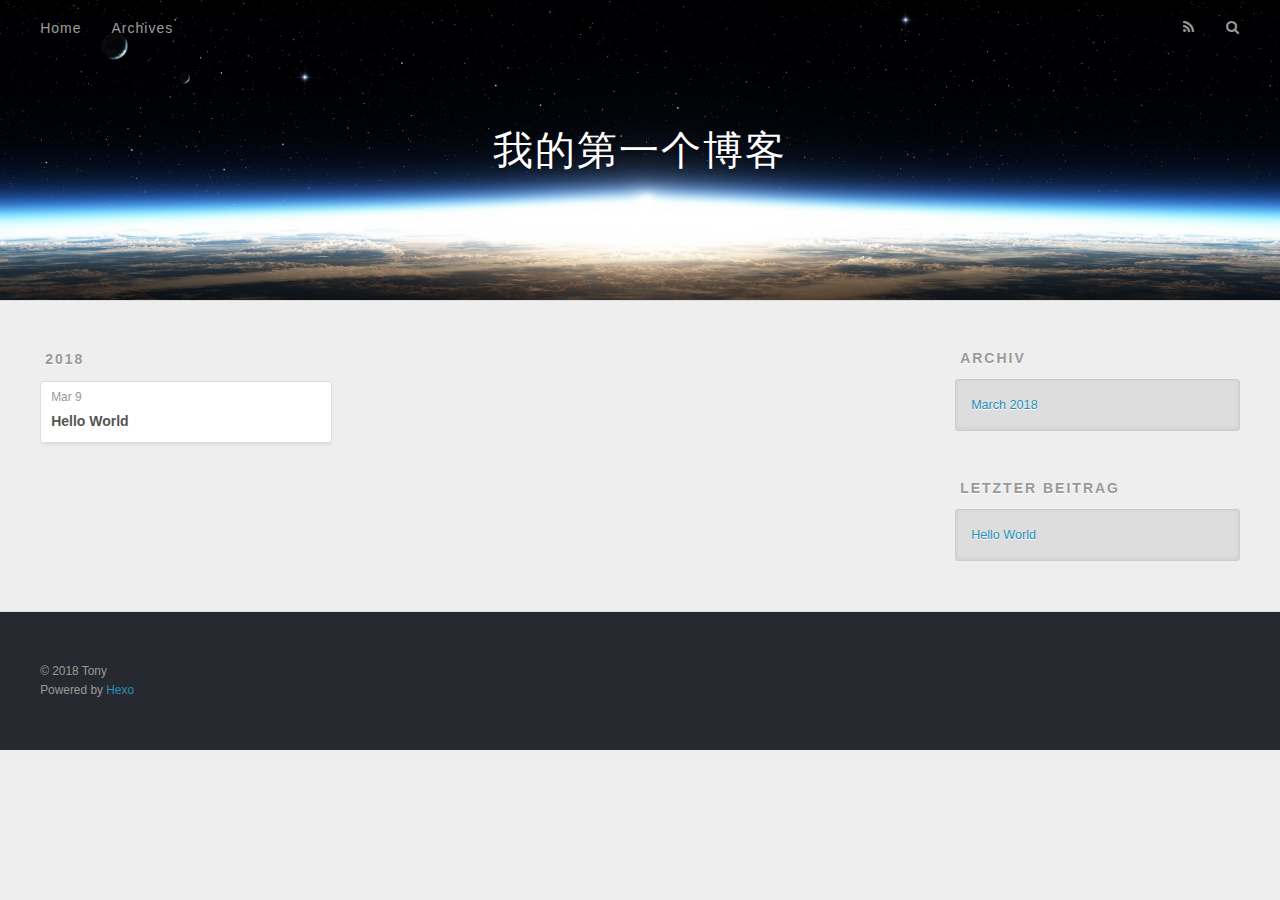
==== archives/index.html @ 15a1da99 "Site updated: 2018-03-09 17:36:40" ====
<!DOCTYPE html>
<html>
<head>
  <meta charset="utf-8">
  

  
  <title>Archiv | 我的第一个博客</title>
  <meta name="viewport" content="width=device-width, initial-scale=1, maximum-scale=1">
  <meta property="og:type" content="website">
<meta property="og:title" content="我的第一个博客">
<meta property="og:url" content="http://yoursite.com/archives/index.html">
<meta property="og:site_name" content="我的第一个博客">
<meta name="twitter:card" content="summary">
<meta name="twitter:title" content="我的第一个博客">
  
    <link rel="alternate" href="/atom.xml" title="我的第一个博客" type="application/atom+xml">
  
  
    <link rel="icon" href="/favicon.png">
  
  
    <link href="//fonts.googleapis.com/css?family=Source+Code+Pro" rel="stylesheet" type="text/css">
  
  <link rel="stylesheet" href="/css/style.css">
</head>

<body>
  <div id="container">
    <div id="wrap">
      <header id="header">
  <div id="banner"></div>
  <div id="header-outer" class="outer">
    <div id="header-title" class="inner">
      <h1 id="logo-wrap">
        <a href="/" id="logo">我的第一个博客</a>
      </h1>
      
    </div>
    <div id="header-inner" class="inner">
      <nav id="main-nav">
        <a id="main-nav-toggle" class="nav-icon"></a>
        
          <a class="main-nav-link" href="/">Home</a>
        
          <a class="main-nav-link" href="/archives">Archives</a>
        
      </nav>
      <nav id="sub-nav">
        
          <a id="nav-rss-link" class="nav-icon" href="/atom.xml" title="RSS Feed"></a>
        
        <a id="nav-search-btn" class="nav-icon" title="Suche"></a>
      </nav>
      <div id="search-form-wrap">
        <form action="//google.com/search" method="get" accept-charset="UTF-8" class="search-form"><input type="search" name="q" class="search-form-input" placeholder="Search"><button type="submit" class="search-form-submit">&#xF002;</button><input type="hidden" name="sitesearch" value="http://yoursite.com"></form>
      </div>
    </div>
  </div>
</header>
      <div class="outer">
        <section id="main">
  
  
    
    
      
      
      <section class="archives-wrap">
        <div class="archive-year-wrap">
          <a href="/archives/2018" class="archive-year">2018</a>
        </div>
        <div class="archives">
    
    <article class="archive-article archive-type-post">
  <div class="archive-article-inner">
    <header class="archive-article-header">
      <a href="/2018/03/09/hello-world/" class="archive-article-date">
  <time datetime="2018-03-09T08:52:04.191Z" itemprop="datePublished">Mar 9</time>
</a>
      
  
    <h1 itemprop="name">
      <a class="archive-article-title" href="/2018/03/09/hello-world/">Hello World</a>
    </h1>
  

    </header>
  </div>
</article>
  
  
    </div></section>
  


</section>
        
          <aside id="sidebar">
  
    

  
    

  
    
  
    
  <div class="widget-wrap">
    <h3 class="widget-title">Archiv</h3>
    <div class="widget">
      <ul class="archive-list"><li class="archive-list-item"><a class="archive-list-link" href="/archives/2018/03/">March 2018</a></li></ul>
    </div>
  </div>


  
    
  <div class="widget-wrap">
    <h3 class="widget-title">letzter Beitrag</h3>
    <div class="widget">
      <ul>
        
          <li>
            <a href="/2018/03/09/hello-world/">Hello World</a>
          </li>
        
      </ul>
    </div>
  </div>

  
</aside>
        
      </div>
      <footer id="footer">
  
  <div class="outer">
    <div id="footer-info" class="inner">
      &copy; 2018 Tony<br>
      Powered by <a href="http://hexo.io/" target="_blank">Hexo</a>
    </div>
  </div>
</footer>
    </div>
    <nav id="mobile-nav">
  
    <a href="/" class="mobile-nav-link">Home</a>
  
    <a href="/archives" class="mobile-nav-link">Archives</a>
  
</nav>
    

<script src="//ajax.googleapis.com/ajax/libs/jquery/2.0.3/jquery.min.js"></script>


  <link rel="stylesheet" href="/fancybox/jquery.fancybox.css">
  <script src="/fancybox/jquery.fancybox.pack.js"></script>


<script src="/js/script.js"></script>



  </div>
</body>
</html>
---- css/style.css ----
body {
  width: 100%;
}
body:before,
body:after {
  content: "";
  display: table;
}
body:after {
  clear: both;
}
html,
body,
div,
span,
applet,
object,
iframe,
h1,
h2,
h3,
h4,
h5,
h6,
p,
blockquote,
pre,
a,
abbr,
acronym,
address,
big,
cite,
code,
del,
dfn,
em,
img,
ins,
kbd,
q,
s,
samp,
small,
strike,
strong,
sub,
sup,
tt,
var,
dl,
dt,
dd,
ol,
ul,
li,
fieldset,
form,
label,
legend,
table,
caption,
tbody,
tfoot,
thead,
tr,
th,
td {
  margin: 0;
  padding: 0;
  border: 0;
  outline: 0;
  font-weight: inherit;
  font-style: inherit;
  font-family: inherit;
  font-size: 100%;
  vertical-align: baseline;
}
body {
  line-height: 1;
  color: #000;
  background: #fff;
}
ol,
ul {
  list-style: none;
}
table {
  border-collapse: separate;
  border-spacing: 0;
  vertical-align: middle;
}
caption,
th,
td {
  text-align: left;
  font-weight: normal;
  vertical-align: middle;
}
a img {
  border: none;
}
input,
button {
  margin: 0;
  padding: 0;
}
input::-moz-focus-inner,
button::-moz-focus-inner {
  border: 0;
  padding: 0;
}
@font-face {
  font-family: FontAwesome;
  font-style: normal;
  font-weight: normal;
  src: url("fonts/fontawesome-webfont.eot?v=#4.0.3");
  src: url("fonts/fontawesome-webfont.eot?#iefix&v=#4.0.3") format("embedded-opentype"), url("fonts/fontawesome-webfont.woff?v=#4.0.3") format("woff"), url("fonts/fontawesome-webfont.ttf?v=#4.0.3") format("truetype"), url("fonts/fontawesome-webfont.svg#fontawesomeregular?v=#4.0.3") format("svg");
}
html,
body,
#container {
  height: 100%;
}
body {
  background: #eee;
  font: 14px -apple-system, BlinkMacSystemFont, "Segoe UI", "Roboto", "Oxygen", "Ubuntu", "Cantarell", "Fira Sans", "Droid Sans", "Helvetica Neue", sans-serif;
  -webkit-text-size-adjust: 100%;
}
.outer {
  max-width: 1220px;
  margin: 0 auto;
  padding: 0 20px;
}
.outer:before,
.outer:after {
  content: "";
  display: table;
}
.outer:after {
  clear: both;
}
.inner {
  display: inline;
  float: left;
  width: 98.33333333333333%;
  margin: 0 0.833333333333333%;
}
.left,
.alignleft {
  float: left;
}
.right,
.alignright {
  float: right;
}
.clear {
  clear: both;
}
#container {
  position: relative;
}
.mobile-nav-on {
  overflow: hidden;
}
#wrap {
  height: 100%;
  width: 100%;
  position: absolute;
  top: 0;
  left: 0;
  -webkit-transition: 0.2s ease-out;
  -moz-transition: 0.2s ease-out;
  -ms-transition: 0.2s ease-out;
  transition: 0.2s ease-out;
  z-index: 1;
  background: #eee;
}
.mobile-nav-on #wrap {
  left: 280px;
}
@media screen and (min-width: 768px) {
  #main {
    display: inline;
    float: left;
    width: 73.33333333333333%;
    margin: 0 0.833333333333333%;
  }
}
.article-date,
.article-category-link,
.archive-year,
.widget-title {
  text-decoration: none;
  text-transform: uppercase;
  letter-spacing: 2px;
  color: #999;
  margin-bottom: 1em;
  margin-left: 5px;
  line-height: 1em;
  text-shadow: 0 1px #fff;
  font-weight: bold;
}
.article-inner,
.archive-article-inner {
  background: #fff;
  -webkit-box-shadow: 1px 2px 3px #ddd;
  box-shadow: 1px 2px 3px #ddd;
  border: 1px solid #ddd;
  border-radius: 3px;
}
.article-entry h1,
.widget h1 {
  font-size: 2em;
}
.article-entry h2,
.widget h2 {
  font-size: 1.5em;
}
.article-entry h3,
.widget h3 {
  font-size: 1.3em;
}
.article-entry h4,
.widget h4 {
  font-size: 1.2em;
}
.article-entry h5,
.widget h5 {
  font-size: 1em;
}
.article-entry h6,
.widget h6 {
  font-size: 1em;
  color: #999;
}
.article-entry hr,
.widget hr {
  border: 1px dashed #ddd;
}
.article-entry strong,
.widget strong {
  font-weight: bold;
}
.article-entry em,
.widget em,
.article-entry cite,
.widget cite {
  font-style: italic;
}
.article-entry sup,
.widget sup,
.article-entry sub,
.widget sub {
  font-size: 0.75em;
  line-height: 0;
  position: relative;
  vertical-align: baseline;
}
.article-entry sup,
.widget sup {
  top: -0.5em;
}
.article-entry sub,
.widget sub {
  bottom: -0.2em;
}
.article-entry small,
.widget small {
  font-size: 0.85em;
}
.article-entry acronym,
.widget acronym,
.article-entry abbr,
.widget abbr {
  border-bottom: 1px dotted;
}
.article-entry ul,
.widget ul,
.article-entry ol,
.widget ol,
.article-entry dl,
.widget dl {
  margin: 0 20px;
  line-height: 1.6em;
}
.article-entry ul ul,
.widget ul ul,
.article-entry ol ul,
.widget ol ul,
.article-entry ul ol,
.widget ul ol,
.article-entry ol ol,
.widget ol ol {
  margin-top: 0;
  margin-bottom: 0;
}
.article-entry ul,
.widget ul {
  list-style: disc;
}
.article-entry ol,
.widget ol {
  list-style: decimal;
}
.article-entry dt,
.widget dt {
  font-weight: bold;
}
#header {
  height: 300px;
  position: relative;
  border-bottom: 1px solid #ddd;
}
#header:before,
#header:after {
  content: "";
  position: absolute;
  left: 0;
  right: 0;
  height: 40px;
}
#header:before {
  top: 0;
  background: -webkit-linear-gradient(rgba(0,0,0,0.2), transparent);
  background: -moz-linear-gradient(rgba(0,0,0,0.2), transparent);
  background: -ms-linear-gradient(rgba(0,0,0,0.2), transparent);
  background: linear-gradient(rgba(0,0,0,0.2), transparent);
}
#header:after {
  bottom: 0;
  background: -webkit-linear-gradient(transparent, rgba(0,0,0,0.2));
  background: -moz-linear-gradient(transparent, rgba(0,0,0,0.2));
  background: -ms-linear-gradient(transparent, rgba(0,0,0,0.2));
  background: linear-gradient(transparent, rgba(0,0,0,0.2));
}
#header-outer {
  height: 100%;
  position: relative;
}
#header-inner {
  position: relative;
  overflow: hidden;
}
#banner {
  position: absolute;
  top: 0;
  left: 0;
  width: 100%;
  height: 100%;
  background: url("images/banner.jpg") center #000;
  -webkit-background-size: cover;
  -moz-background-size: cover;
  background-size: cover;
  z-index: -1;
}
#header-title {
  text-align: center;
  height: 40px;
  position: absolute;
  top: 50%;
  left: 0;
  margin-top: -20px;
}
#logo,
#subtitle {
  text-decoration: none;
  color: #fff;
  font-weight: 300;
  text-shadow: 0 1px 4px rgba(0,0,0,0.3);
}
#logo {
  font-size: 40px;
  line-height: 40px;
  letter-spacing: 2px;
}
#subtitle {
  font-size: 16px;
  line-height: 16px;
  letter-spacing: 1px;
}
#subtitle-wrap {
  margin-top: 16px;
}
#main-nav {
  float: left;
  margin-left: -15px;
}
.nav-icon,
.main-nav-link {
  float: left;
  color: #fff;
  opacity: 0.6;
  text-decoration: none;
  text-shadow: 0 1px rgba(0,0,0,0.2);
  -webkit-transition: opacity 0.2s;
  -moz-transition: opacity 0.2s;
  -ms-transition: opacity 0.2s;
  transition: opacity 0.2s;
  display: block;
  padding: 20px 15px;
}
.nav-icon:hover,
.main-nav-link:hover {
  opacity: 1;
}
.nav-icon {
  font-family: FontAwesome;
  text-align: center;
  font-size: 14px;
  width: 14px;
  height: 14px;
  padding: 20px 15px;
  position: relative;
  cursor: pointer;
}
.main-nav-link {
  font-weight: 300;
  letter-spacing: 1px;
}
@media screen and (max-width: 479px) {
  .main-nav-link {
    display: none;
  }
}
#main-nav-toggle {
  display: none;
}
#main-nav-toggle:before {
  content: "\f0c9";
}
@media screen and (max-width: 479px) {
  #main-nav-toggle {
    display: block;
  }
}
#sub-nav {
  float: right;
  margin-right: -15px;
}
#nav-rss-link:before {
  content: "\f09e";
}
#nav-search-btn:before {
  content: "\f002";
}
#search-form-wrap {
  position: absolute;
  top: 15px;
  width: 150px;
  height: 30px;
  right: -150px;
  opacity: 0;
  -webkit-transition: 0.2s ease-out;
  -moz-transition: 0.2s ease-out;
  -ms-transition: 0.2s ease-out;
  transition: 0.2s ease-out;
}
#search-form-wrap.on {
  opacity: 1;
  right: 0;
}
@media screen and (max-width: 479px) {
  #search-form-wrap {
    width: 100%;
    right: -100%;
  }
}
.search-form {
  position: absolute;
  top: 0;
  left: 0;
  right: 0;
  background: #fff;
  padding: 5px 15px;
  border-radius: 15px;
  -webkit-box-shadow: 0 0 10px rgba(0,0,0,0.3);
  box-shadow: 0 0 10px rgba(0,0,0,0.3);
}
.search-form-input {
  border: none;
  background: none;
  color: #555;
  width: 100%;
  font: 13px -apple-system, BlinkMacSystemFont, "Segoe UI", "Roboto", "Oxygen", "Ubuntu", "Cantarell", "Fira Sans", "Droid Sans", "Helvetica Neue", sans-serif;
  outline: none;
}
.search-form-input::-webkit-search-results-decoration,
.search-form-input::-webkit-search-cancel-button {
  -webkit-appearance: none;
}
.search-form-submit {
  position: absolute;
  top: 50%;
  right: 10px;
  margin-top: -7px;
  font: 13px FontAwesome;
  border: none;
  background: none;
  color: #bbb;
  cursor: pointer;
}
.search-form-submit:hover,
.search-form-submit:focus {
  color: #777;
}
.article {
  margin: 50px 0;
}
.article-inner {
  overflow: hidden;
}
.article-meta:before,
.article-meta:after {
  content: "";
  display: table;
}
.article-meta:after {
  clear: both;
}
.article-date {
  float: left;
}
.article-category {
  float: left;
  line-height: 1em;
  color: #ccc;
  text-shadow: 0 1px #fff;
  margin-left: 8px;
}
.article-category:before {
  content: "\2022";
}
.article-category-link {
  margin: 0 12px 1em;
}
.article-header {
  padding: 20px 20px 0;
}
.article-title {
  text-decoration: none;
  font-size: 2em;
  font-weight: bold;
  color: #555;
  line-height: 1.1em;
  -webkit-transition: color 0.2s;
  -moz-transition: color 0.2s;
  -ms-transition: color 0.2s;
  transition: color 0.2s;
}
a.article-title:hover {
  color: #258fb8;
}
.article-entry {
  color: #555;
  padding: 0 20px;
}
.article-entry:before,
.article-entry:after {
  content: "";
  display: table;
}
.article-entry:after {
  clear: both;
}
.article-entry p,
.article-entry table {
  line-height: 1.6em;
  margin: 1.6em 0;
}
.article-entry h1,
.article-entry h2,
.article-entry h3,
.article-entry h4,
.article-entry h5,
.article-entry h6 {
  font-weight: bold;
}
.article-entry h1,
.article-entry h2,
.article-entry h3,
.article-entry h4,
.article-entry h5,
.article-entry h6 {
  line-height: 1.1em;
  margin: 1.1em 0;
}
.article-entry a {
  color: #258fb8;
  text-decoration: none;
}
.article-entry a:hover {
  text-decoration: underline;
}
.article-entry ul,
.article-entry ol,
.article-entry dl {
  margin-top: 1.6em;
  margin-bottom: 1.6em;
}
.article-entry img,
.article-entry video {
  max-width: 100%;
  height: auto;
  display: block;
  margin: auto;
}
.article-entry iframe {
  border: none;
}
.article-entry table {
  width: 100%;
  border-collapse: collapse;
  border-spacing: 0;
}
.article-entry th {
  font-weight: bold;
  border-bottom: 3px solid #ddd;
  padding-bottom: 0.5em;
}
.article-entry td {
  border-bottom: 1px solid #ddd;
  padding: 10px 0;
}
.article-entry blockquote {
  font-family: Georgia, "Times New Roman", serif;
  font-size: 1.4em;
  margin: 1.6em 20px;
  text-align: center;
}
.article-entry blockquote footer {
  font-size: 14px;
  margin: 1.6em 0;
  font-family: -apple-system, BlinkMacSystemFont, "Segoe UI", "Roboto", "Oxygen", "Ubuntu", "Cantarell", "Fira Sans", "Droid Sans", "Helvetica Neue", sans-serif;
}
.article-entry blockquote footer cite:before {
  content: "—";
  padding: 0 0.5em;
}
.article-entry .pullquote {
  text-align: left;
  width: 45%;
  margin: 0;
}
.article-entry .pullquote.left {
  margin-left: 0.5em;
  margin-right: 1em;
}
.article-entry .pullquote.right {
  margin-right: 0.5em;
  margin-left: 1em;
}
.article-entry .caption {
  color: #999;
  display: block;
  font-size: 0.9em;
  margin-top: 0.5em;
  position: relative;
  text-align: center;
}
.article-entry .video-container {
  position: relative;
  padding-top: 56.25%;
  height: 0;
  overflow: hidden;
}
.article-entry .video-container iframe,
.article-entry .video-container object,
.article-entry .video-container embed {
  position: absolute;
  top: 0;
  left: 0;
  width: 100%;
  height: 100%;
  margin-top: 0;
}
.article-more-link a {
  display: inline-block;
  line-height: 1em;
  padding: 6px 15px;
  border-radius: 15px;
  background: #eee;
  color: #999;
  text-shadow: 0 1px #fff;
  text-decoration: none;
}
.article-more-link a:hover {
  background: #258fb8;
  color: #fff;
  text-decoration: none;
  text-shadow: 0 1px #1e7293;
}
.article-footer {
  font-size: 0.85em;
  line-height: 1.6em;
  border-top: 1px solid #ddd;
  padding-top: 1.6em;
  margin: 0 20px 20px;
}
.article-footer:before,
.article-footer:after {
  content: "";
  display: table;
}
.article-footer:after {
  clear: both;
}
.article-footer a {
  color: #999;
  text-decoration: none;
}
.article-footer a:hover {
  color: #555;
}
.article-tag-list-item {
  float: left;
  margin-right: 10px;
}
.article-tag-list-link:before {
  content: "#";
}
.article-comment-link {
  float: right;
}
.article-comment-link:before {
  content: "\f075";
  font-family: FontAwesome;
  padding-right: 8px;
}
.article-share-link {
  cursor: pointer;
  float: right;
  margin-left: 20px;
}
.article-share-link:before {
  content: "\f064";
  font-family: FontAwesome;
  padding-right: 6px;
}
#article-nav {
  position: relative;
}
#article-nav:before,
#article-nav:after {
  content: "";
  display: table;
}
#article-nav:after {
  clear: both;
}
@media screen and (min-width: 768px) {
  #article-nav {
    margin: 50px 0;
  }
  #article-nav:before {
    width: 8px;
    height: 8px;
    position: absolute;
    top: 50%;
    left: 50%;
    margin-top: -4px;
    margin-left: -4px;
    content: "";
    border-radius: 50%;
    background: #ddd;
    -webkit-box-shadow: 0 1px 2px #fff;
    box-shadow: 0 1px 2px #fff;
  }
}
.article-nav-link-wrap {
  text-decoration: none;
  text-shadow: 0 1px #fff;
  color: #999;
  -webkit-box-sizing: border-box;
  -moz-box-sizing: border-box;
  box-sizing: border-box;
  margin-top: 50px;
  text-align: center;
  display: block;
}
.article-nav-link-wrap:hover {
  color: #555;
}
@media screen and (min-width: 768px) {
  .article-nav-link-wrap {
    width: 50%;
    margin-top: 0;
  }
}
@media screen and (min-width: 768px) {
  #article-nav-newer {
    float: left;
    text-align: right;
    padding-right: 20px;
  }
}
@media screen and (min-width: 768px) {
  #article-nav-older {
    float: right;
    text-align: left;
    padding-left: 20px;
  }
}
.article-nav-caption {
  text-transform: uppercase;
  letter-spacing: 2px;
  color: #ddd;
  line-height: 1em;
  font-weight: bold;
}
#article-nav-newer .article-nav-caption {
  margin-right: -2px;
}
.article-nav-title {
  font-size: 0.85em;
  line-height: 1.6em;
  margin-top: 0.5em;
}
.article-share-box {
  position: absolute;
  display: none;
  background: #fff;
  -webkit-box-shadow: 1px 2px 10px rgba(0,0,0,0.2);
  box-shadow: 1px 2px 10px rgba(0,0,0,0.2);
  border-radius: 3px;
  margin-left: -145px;
  overflow: hidden;
  z-index: 1;
}
.article-share-box.on {
  display: block;
}
.article-share-input {
  width: 100%;
  background: none;
  -webkit-box-sizing: border-box;
  -moz-box-sizing: border-box;
  box-sizing: border-box;
  font: 14px -apple-system, BlinkMacSystemFont, "Segoe UI", "Roboto", "Oxygen", "Ubuntu", "Cantarell", "Fira Sans", "Droid Sans", "Helvetica Neue", sans-serif;
  padding: 0 15px;
  color: #555;
  outline: none;
  border: 1px solid #ddd;
  border-radius: 3px 3px 0 0;
  height: 36px;
  line-height: 36px;
}
.article-share-links {
  background: #eee;
}
.article-share-links:before,
.article-share-links:after {
  content: "";
  display: table;
}
.article-share-links:after {
  clear: both;
}
.article-share-twitter,
.article-share-facebook,
.article-share-pinterest,
.article-share-google {
  width: 50px;
  height: 36px;
  display: block;
  float: left;
  position: relative;
  color: #999;
  text-shadow: 0 1px #fff;
}
.article-share-twitter:before,
.article-share-facebook:before,
.article-share-pinterest:before,
.article-share-google:before {
  font-size: 20px;
  font-family: FontAwesome;
  width: 20px;
  height: 20px;
  position: absolute;
  top: 50%;
  left: 50%;
  margin-top: -10px;
  margin-left: -10px;
  text-align: center;
}
.article-share-twitter:hover,
.article-share-facebook:hover,
.article-share-pinterest:hover,
.article-share-google:hover {
  color: #fff;
}
.article-share-twitter:before {
  content: "\f099";
}
.article-share-twitter:hover {
  background: #00aced;
  text-shadow: 0 1px #008abe;
}
.article-share-facebook:before {
  content: "\f09a";
}
.article-share-facebook:hover {
  background: #3b5998;
  text-shadow: 0 1px #2f477a;
}
.article-share-pinterest:before {
  content: "\f0d2";
}
.article-share-pinterest:hover {
  background: #cb2027;
  text-shadow: 0 1px #a21a1f;
}
.article-share-google:before {
  content: "\f0d5";
}
.article-share-google:hover {
  background: #dd4b39;
  text-shadow: 0 1px #be3221;
}
.article-gallery {
  background: #000;
  position: relative;
}
.article-gallery-photos {
  position: relative;
  overflow: hidden;
}
.article-gallery-img {
  display: none;
  max-width: 100%;
}
.article-gallery-img:first-child {
  display: block;
}
.article-gallery-img.loaded {
  position: absolute;
  display: block;
}
.article-gallery-img img {
  display: block;
  max-width: 100%;
  margin: 0 auto;
}
#comments {
  background: #fff;
  -webkit-box-shadow: 1px 2px 3px #ddd;
  box-shadow: 1px 2px 3px #ddd;
  padding: 20px;
  border: 1px solid #ddd;
  border-radius: 3px;
  margin: 50px 0;
}
#comments a {
  color: #258fb8;
}
.archives-wrap {
  margin: 50px 0;
}
.archives:before,
.archives:after {
  content: "";
  display: table;
}
.archives:after {
  clear: both;
}
.archive-year-wrap {
  margin-bottom: 1em;
}
.archives {
  -webkit-column-gap: 10px;
  -moz-column-gap: 10px;
  column-gap: 10px;
}
@media screen and (min-width: 480px) and (max-width: 767px) {
  .archives {
    -webkit-column-count: 2;
    -moz-column-count: 2;
    column-count: 2;
  }
}
@media screen and (min-width: 768px) {
  .archives {
    -webkit-column-count: 3;
    -moz-column-count: 3;
    column-count: 3;
  }
}
.archive-article {
  -webkit-column-break-inside: avoid;
  page-break-inside: avoid;
  overflow: hidden;
  break-inside: avoid-column;
}
.archive-article-inner {
  padding: 10px;
  margin-bottom: 15px;
}
.archive-article-title {
  text-decoration: none;
  font-weight: bold;
  color: #555;
  -webkit-transition: color 0.2s;
  -moz-transition: color 0.2s;
  -ms-transition: color 0.2s;
  transition: color 0.2s;
  line-height: 1.6em;
}
.archive-article-title:hover {
  color: #258fb8;
}
.archive-article-footer {
  margin-top: 1em;
}
.archive-article-date {
  color: #999;
  text-decoration: none;
  font-size: 0.85em;
  line-height: 1em;
  margin-bottom: 0.5em;
  display: block;
}
#page-nav {
  margin: 50px auto;
  background: #fff;
  -webkit-box-shadow: 1px 2px 3px #ddd;
  box-shadow: 1px 2px 3px #ddd;
  border: 1px solid #ddd;
  border-radius: 3px;
  text-align: center;
  color: #999;
  overflow: hidden;
}
#page-nav:before,
#page-nav:after {
  content: "";
  display: table;
}
#page-nav:after {
  clear: both;
}
#page-nav a,
#page-nav span {
  padding: 10px 20px;
  line-height: 1;
  height: 2ex;
}
#page-nav a {
  color: #999;
  text-decoration: none;
}
#page-nav a:hover {
  background: #999;
  color: #fff;
}
#page-nav .prev {
  float: left;
}
#page-nav .next {
  float: right;
}
#page-nav .page-number {
  display: inline-block;
}
@media screen and (max-width: 479px) {
  #page-nav .page-number {
    display: none;
  }
}
#page-nav .current {
  color: #555;
  font-weight: bold;
}
#page-nav .space {
  color: #ddd;
}
#footer {
  background: #262a30;
  padding: 50px 0;
  border-top: 1px solid #ddd;
  color: #999;
}
#footer a {
  color: #258fb8;
  text-decoration: none;
}
#footer a:hover {
  text-decoration: underline;
}
#footer-info {
  line-height: 1.6em;
  font-size: 0.85em;
}
.article-entry pre,
.article-entry .highlight {
  background: #2d2d2d;
  margin: 0 -20px;
  padding: 15px 20px;
  border-style: solid;
  border-color: #ddd;
  border-width: 1px 0;
  overflow: auto;
  color: #ccc;
  line-height: 22.400000000000002px;
}
.article-entry .highlight .gutter pre,
.article-entry .gist .gist-file .gist-data .line-numbers {
  color: #666;
  font-size: 0.85em;
}
.article-entry pre,
.article-entry code {
  font-family: "Source Code Pro", Consolas, Monaco, Menlo, Consolas, monospace;
}
.article-entry code {
  background: #eee;
  text-shadow: 0 1px #fff;
  padding: 0 0.3em;
}
.article-entry pre code {
  background: none;
  text-shadow: none;
  padding: 0;
}
.article-entry .highlight pre {
  border: none;
  margin: 0;
  padding: 0;
}
.article-entry .highlight table {
  margin: 0;
  width: auto;
}
.article-entry .highlight td {
  border: none;
  padding: 0;
}
.article-entry .highlight figcaption {
  font-size: 0.85em;
  color: #999;
  line-height: 1em;
  margin-bottom: 1em;
}
.article-entry .highlight figcaption:before,
.article-entry .highlight figcaption:after {
  content: "";
  display: table;
}
.article-entry .highlight figcaption:after {
  clear: both;
}
.article-entry .highlight figcaption a {
  float: right;
}
.article-entry .highlight .gutter pre {
  text-align: right;
  padding-right: 20px;
}
.article-entry .highlight .line {
  height: 22.400000000000002px;
}
.article-entry .highlight .line.marked {
  background: #515151;
}
.article-entry .gist {
  margin: 0 -20px;
  border-style: solid;
  border-color: #ddd;
  border-width: 1px 0;
  background: #2d2d2d;
  padding: 15px 20px 15px 0;
}
.article-entry .gist .gist-file {
  border: none;
  font-family: "Source Code Pro", Consolas, Monaco, Menlo, Consolas, monospace;
  margin: 0;
}
.article-entry .gist .gist-file .gist-data {
  background: none;
  border: none;
}
.article-entry .gist .gist-file .gist-data .line-numbers {
  background: none;
  border: none;
  padding: 0 20px 0 0;
}
.article-entry .gist .gist-file .gist-data .line-data {
  padding: 0 !important;
}
.article-entry .gist .gist-file .highlight {
  margin: 0;
  padding: 0;
  border: none;
}
.article-entry .gist .gist-file .gist-meta {
  background: #2d2d2d;
  color: #999;
  font: 0.85em -apple-system, BlinkMacSystemFont, "Segoe UI", "Roboto", "Oxygen", "Ubuntu", "Cantarell", "Fira Sans", "Droid Sans", "Helvetica Neue", sans-serif;
  text-shadow: 0 0;
  padding: 0;
  margin-top: 1em;
  margin-left: 20px;
}
.article-entry .gist .gist-file .gist-meta a {
  color: #258fb8;
  font-weight: normal;
}
.article-entry .gist .gist-file .gist-meta a:hover {
  text-decoration: underline;
}
pre .comment,
pre .title {
  color: #999;
}
pre .variable,
pre .attribute,
pre .tag,
pre .regexp,
pre .ruby .constant,
pre .xml .tag .title,
pre .xml .pi,
pre .xml .doctype,
pre .html .doctype,
pre .css .id,
pre .css .class,
pre .css .pseudo {
  color: #f2777a;
}
pre .number,
pre .preprocessor,
pre .built_in,
pre .literal,
pre .params,
pre .constant {
  color: #f99157;
}
pre .class,
pre .ruby .class .title,
pre .css .rules .attribute {
  color: #9c9;
}
pre .string,
pre .value,
pre .inheritance,
pre .header,
pre .ruby .symbol,
pre .xml .cdata {
  color: #9c9;
}
pre .css .hexcolor {
  color: #6cc;
}
pre .function,
pre .python .decorator,
pre .python .title,
pre .ruby .function .title,
pre .ruby .title .keyword,
pre .perl .sub,
pre .javascript .title,
pre .coffeescript .title {
  color: #69c;
}
pre .keyword,
pre .javascript .function {
  color: #c9c;
}
@media screen and (max-width: 479px) {
  #mobile-nav {
    position: absolute;
    top: 0;
    left: 0;
    width: 280px;
    height: 100%;
    background: #191919;
    border-right: 1px solid #fff;
  }
}
@media screen and (max-width: 479px) {
  .mobile-nav-link {
    display: block;
    color: #999;
    text-decoration: none;
    padding: 15px 20px;
    font-weight: bold;
  }
  .mobile-nav-link:hover {
    color: #fff;
  }
}
@media screen and (min-width: 768px) {
  #sidebar {
    display: inline;
    float: left;
    width: 23.333333333333332%;
    margin: 0 0.833333333333333%;
  }
}
.widget-wrap {
  margin: 50px 0;
}
.widget {
  color: #777;
  text-shadow: 0 1px #fff;
  background: #ddd;
  -webkit-box-shadow: 0 -1px 4px #ccc inset;
  box-shadow: 0 -1px 4px #ccc inset;
  border: 1px solid #ccc;
  padding: 15px;
  border-radius: 3px;
}
.widget a {
  color: #258fb8;
  text-decoration: none;
}
.widget a:hover {
  text-decoration: underline;
}
.widget ul ul,
.widget ol ul,
.widget dl ul,
.widget ul ol,
.widget ol ol,
.widget dl ol,
.widget ul dl,
.widget ol dl,
.widget dl dl {
  margin-left: 15px;
  list-style: disc;
}
.widget {
  line-height: 1.6em;
  word-wrap: break-word;
  font-size: 0.9em;
}
.widget ul,
.widget ol {
  list-style: none;
  margin: 0;
}
.widget ul ul,
.widget ol ul,
.widget ul ol,
.widget ol ol {
  margin: 0 20px;
}
.widget ul ul,
.widget ol ul {
  list-style: disc;
}
.widget ul ol,
.widget ol ol {
  list-style: decimal;
}
.category-list-count,
.tag-list-count,
.archive-list-count {
  padding-left: 5px;
  color: #999;
  font-size: 0.85em;
}
.category-list-count:before,
.tag-list-count:before,
.archive-list-count:before {
  content: "(";
}
.category-list-count:after,
.tag-list-count:after,
.archive-list-count:after {
  content: ")";
}
.tagcloud a {
  margin-right: 5px;
  display: inline-block;
}
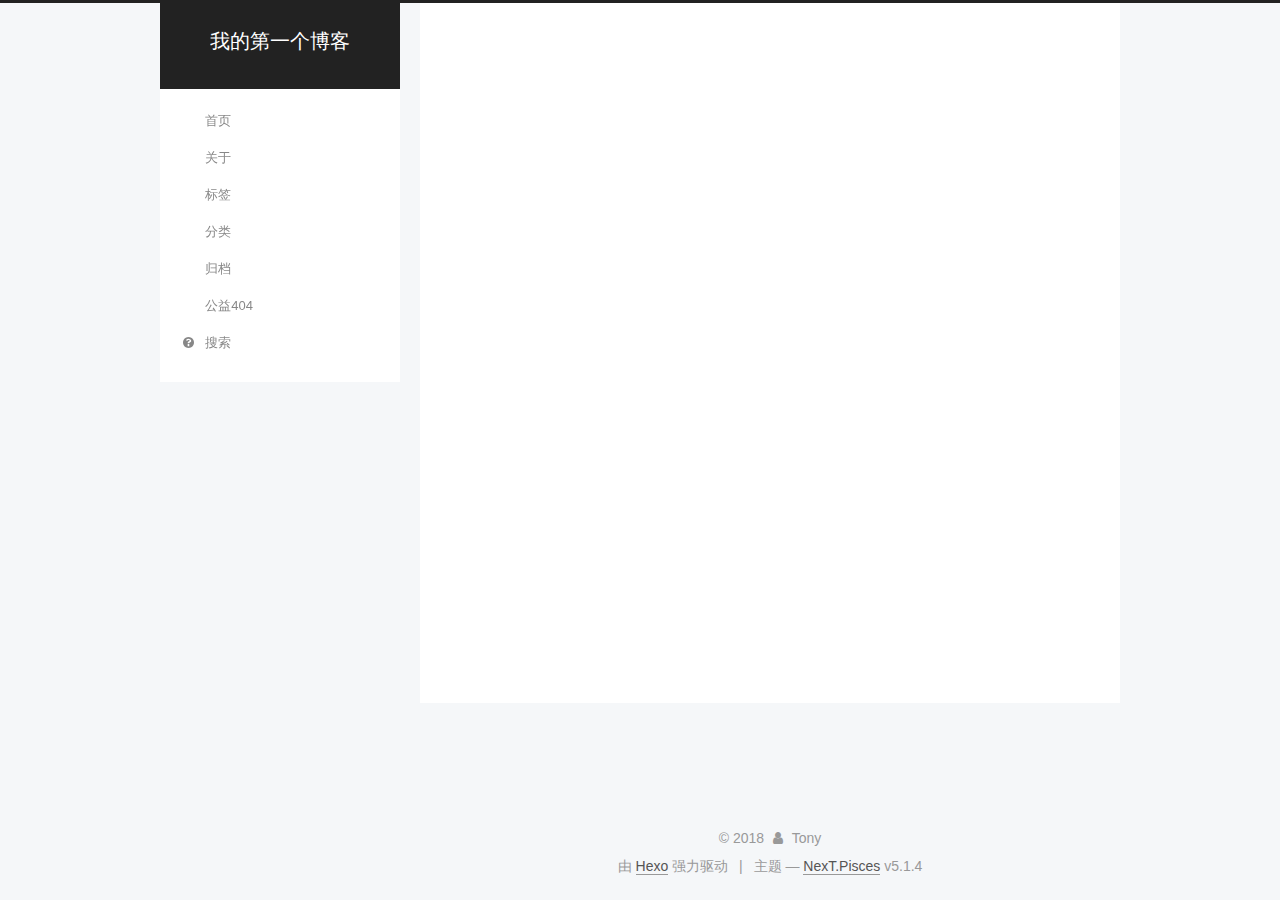
==== commit 9842d50b: "Site updated: 2018-03-09 20:31:55" ====
--- a/archives/index.html
+++ b/archives/index.html
@@ -1,169 +1,611 @@
 <!DOCTYPE html>
-<html>
+
+
+
+  
+
+
+<html class="theme-next pisces use-motion" lang="zh-Hans">
 <head>
-  <meta charset="utf-8">
-  
-
-  
-  <title>Archiv | 我的第一个博客</title>
-  <meta name="viewport" content="width=device-width, initial-scale=1, maximum-scale=1">
-  <meta property="og:type" content="website">
+  <meta charset="UTF-8"/>
+<meta http-equiv="X-UA-Compatible" content="IE=edge" />
+<meta name="viewport" content="width=device-width, initial-scale=1, maximum-scale=1"/>
+<meta name="theme-color" content="#222">
+
+
+
+
+
+
+
+
+
+<meta http-equiv="Cache-Control" content="no-transform" />
+<meta http-equiv="Cache-Control" content="no-siteapp" />
+
+
+
+
+
+
+
+
+
+
+
+
+
+
+
+
+  
+  
+  <link href="/lib/fancybox/source/jquery.fancybox.css?v=2.1.5" rel="stylesheet" type="text/css" />
+
+
+
+
+
+
+
+<link href="/lib/font-awesome/css/font-awesome.min.css?v=4.6.2" rel="stylesheet" type="text/css" />
+
+<link href="/css/main.css?v=5.1.4" rel="stylesheet" type="text/css" />
+
+
+  <link rel="apple-touch-icon" sizes="180x180" href="/images/apple-touch-icon-next.png?v=5.1.4">
+
+
+  <link rel="icon" type="image/png" sizes="32x32" href="/images/favicon-32x32-next.png?v=5.1.4">
+
+
+  <link rel="icon" type="image/png" sizes="16x16" href="/images/favicon-16x16-next.png?v=5.1.4">
+
+
+  <link rel="mask-icon" href="/images/logo.svg?v=5.1.4" color="#222">
+
+
+
+
+
+  <meta name="keywords" content="Hexo, NexT" />
+
+
+
+
+
+
+
+
+
+
+<meta name="description" content="谁能定我去或留，定我心中的宇宙">
+<meta property="og:type" content="website">
 <meta property="og:title" content="我的第一个博客">
 <meta property="og:url" content="http://yoursite.com/archives/index.html">
 <meta property="og:site_name" content="我的第一个博客">
+<meta property="og:description" content="谁能定我去或留，定我心中的宇宙">
+<meta property="og:locale" content="zh-Hans">
 <meta name="twitter:card" content="summary">
 <meta name="twitter:title" content="我的第一个博客">
-  
-    <link rel="alternate" href="/atom.xml" title="我的第一个博客" type="application/atom+xml">
-  
-  
-    <link rel="icon" href="/favicon.png">
-  
-  
-    <link href="//fonts.googleapis.com/css?family=Source+Code+Pro" rel="stylesheet" type="text/css">
-  
-  <link rel="stylesheet" href="/css/style.css">
+<meta name="twitter:description" content="谁能定我去或留，定我心中的宇宙">
+
+
+
+<script type="text/javascript" id="hexo.configurations">
+  var NexT = window.NexT || {};
+  var CONFIG = {
+    root: '/',
+    scheme: 'Pisces',
+    version: '5.1.4',
+    sidebar: {"position":"left","display":"post","offset":12,"b2t":false,"scrollpercent":false,"onmobile":false},
+    fancybox: true,
+    tabs: true,
+    motion: {"enable":true,"async":false,"transition":{"post_block":"fadeIn","post_header":"slideDownIn","post_body":"slideDownIn","coll_header":"slideLeftIn","sidebar":"slideUpIn"}},
+    duoshuo: {
+      userId: '0',
+      author: '博主'
+    },
+    algolia: {
+      applicationID: '',
+      apiKey: '',
+      indexName: '',
+      hits: {"per_page":10},
+      labels: {"input_placeholder":"Search for Posts","hits_empty":"We didn't find any results for the search: ${query}","hits_stats":"${hits} results found in ${time} ms"}
+    }
+  };
+</script>
+
+
+
+  <link rel="canonical" href="http://yoursite.com/archives/"/>
+
+
+
+
+
+  <title>归档 | 我的第一个博客</title>
+  
+
+
+
+
+
+
+
+
 </head>
 
-<body>
-  <div id="container">
-    <div id="wrap">
-      <header id="header">
-  <div id="banner"></div>
-  <div id="header-outer" class="outer">
-    <div id="header-title" class="inner">
-      <h1 id="logo-wrap">
-        <a href="/" id="logo">我的第一个博客</a>
-      </h1>
-      
+<body itemscope itemtype="http://schema.org/WebPage" lang="zh-Hans">
+
+  
+  
+    
+  
+
+  <div class="container sidebar-position-left page-archive">
+    <div class="headband"></div>
+
+    <header id="header" class="header" itemscope itemtype="http://schema.org/WPHeader">
+      <div class="header-inner"><div class="site-brand-wrapper">
+  <div class="site-meta ">
+    
+
+    <div class="custom-logo-site-title">
+      <a href="/"  class="brand" rel="start">
+        <span class="logo-line-before"><i></i></span>
+        <span class="site-title">我的第一个博客</span>
+        <span class="logo-line-after"><i></i></span>
+      </a>
     </div>
-    <div id="header-inner" class="inner">
-      <nav id="main-nav">
-        <a id="main-nav-toggle" class="nav-icon"></a>
-        
-          <a class="main-nav-link" href="/">Home</a>
-        
-          <a class="main-nav-link" href="/archives">Archives</a>
-        
-      </nav>
-      <nav id="sub-nav">
-        
-          <a id="nav-rss-link" class="nav-icon" href="/atom.xml" title="RSS Feed"></a>
-        
-        <a id="nav-search-btn" class="nav-icon" title="Suche"></a>
-      </nav>
-      <div id="search-form-wrap">
-        <form action="//google.com/search" method="get" accept-charset="UTF-8" class="search-form"><input type="search" name="q" class="search-form-input" placeholder="Search"><button type="submit" class="search-form-submit">&#xF002;</button><input type="hidden" name="sitesearch" value="http://yoursite.com"></form>
+      
+        <p class="site-subtitle"></p>
+      
+  </div>
+
+  <div class="site-nav-toggle">
+    <button>
+      <span class="btn-bar"></span>
+      <span class="btn-bar"></span>
+      <span class="btn-bar"></span>
+    </button>
+  </div>
+</div>
+
+<nav class="site-nav">
+  
+
+  
+    <ul id="menu" class="menu">
+      
+        
+        <li class="menu-item menu-item-home">
+          <a href="/" rel="section">
+            
+              <i class="menu-item-icon fa fa-fw fa-首页"></i> <br />
+            
+            首页
+          </a>
+        </li>
+      
+        
+        <li class="menu-item menu-item-about">
+          <a href="/about/" rel="section">
+            
+              <i class="menu-item-icon fa fa-fw fa-关于"></i> <br />
+            
+            关于
+          </a>
+        </li>
+      
+        
+        <li class="menu-item menu-item-tags">
+          <a href="/tags/" rel="section">
+            
+              <i class="menu-item-icon fa fa-fw fa-标签"></i> <br />
+            
+            标签
+          </a>
+        </li>
+      
+        
+        <li class="menu-item menu-item-categories">
+          <a href="/categories/" rel="section">
+            
+              <i class="menu-item-icon fa fa-fw fa-分类"></i> <br />
+            
+            分类
+          </a>
+        </li>
+      
+        
+        <li class="menu-item menu-item-archives">
+          <a href="/archives/" rel="section">
+            
+              <i class="menu-item-icon fa fa-fw fa-归档"></i> <br />
+            
+            归档
+          </a>
+        </li>
+      
+        
+        <li class="menu-item menu-item-commonweal">
+          <a href="/404/" rel="section">
+            
+              <i class="menu-item-icon fa fa-fw fa-404"></i> <br />
+            
+            公益404
+          </a>
+        </li>
+      
+        
+        <li class="menu-item menu-item-search">
+          <a href="/搜索" rel="section">
+            
+              <i class="menu-item-icon fa fa-fw fa-question-circle"></i> <br />
+            
+            搜索
+          </a>
+        </li>
+      
+
+      
+    </ul>
+  
+
+  
+</nav>
+
+
+
+ </div>
+    </header>
+
+    <main id="main" class="main">
+      <div class="main-inner">
+        <div class="content-wrap">
+          <div id="content" class="content">
+            
+
+  
+  
+  
+  <div class="post-block archive">
+    <div id="posts" class="posts-collapse">
+      <span class="archive-move-on"></span>
+
+      <span class="archive-page-counter">
+        
+        
+        
+          
+        
+        嗯..! 目前共计 1 篇日志。 继续努力。
+      </span>
+
+      
+
+        
+        
+        
+
+        
+          
+          <div class="collection-title">
+            <h1 class="archive-year" id="archive-year-2018">2018</h1>
+          </div>
+        
+        
+
+        
+
+  <article class="post post-type-normal" itemscope itemtype="http://schema.org/Article">
+    <header class="post-header">
+
+      <h2 class="post-title">
+        
+            <a class="post-title-link" href="/2018/03/09/hello-world/" itemprop="url">
+              
+                <span itemprop="name">Hello World</span>
+              
+            </a>
+        
+      </h2>
+
+      <div class="post-meta">
+        <time class="post-time" itemprop="dateCreated"
+              datetime="2018-03-09T16:52:04+08:00"
+              content="2018-03-09" >
+          03-09
+        </time>
       </div>
+
+    </header>
+  </article>
+
+
+
+      
+
     </div>
   </div>
-</header>
-      <div class="outer">
-        <section id="main">
-  
-  
-    
-    
-      
-      
-      <section class="archives-wrap">
-        <div class="archive-year-wrap">
-          <a href="/archives/2018" class="archive-year">2018</a>
+  
+  
+  
+
+  
+
+
+
+          </div>
+          
+
+
+          
+
         </div>
-        <div class="archives">
-    
-    <article class="archive-article archive-type-post">
-  <div class="archive-article-inner">
-    <header class="archive-article-header">
-      <a href="/2018/03/09/hello-world/" class="archive-article-date">
-  <time datetime="2018-03-09T08:52:04.191Z" itemprop="datePublished">Mar 9</time>
-</a>
-      
-  
-    <h1 itemprop="name">
-      <a class="archive-article-title" href="/2018/03/09/hello-world/">Hello World</a>
-    </h1>
-  
-
-    </header>
-  </div>
-</article>
-  
-  
-    </div></section>
-  
-
-
-</section>
-        
-          <aside id="sidebar">
-  
-    
-
-  
-    
-
-  
-    
-  
-    
-  <div class="widget-wrap">
-    <h3 class="widget-title">Archiv</h3>
-    <div class="widget">
-      <ul class="archive-list"><li class="archive-list-item"><a class="archive-list-link" href="/archives/2018/03/">March 2018</a></li></ul>
+        
+          
+  
+  <div class="sidebar-toggle">
+    <div class="sidebar-toggle-line-wrap">
+      <span class="sidebar-toggle-line sidebar-toggle-line-first"></span>
+      <span class="sidebar-toggle-line sidebar-toggle-line-middle"></span>
+      <span class="sidebar-toggle-line sidebar-toggle-line-last"></span>
     </div>
   </div>
 
-
-  
+  <aside id="sidebar" class="sidebar">
     
-  <div class="widget-wrap">
-    <h3 class="widget-title">letzter Beitrag</h3>
-    <div class="widget">
-      <ul>
-        
-          <li>
-            <a href="/2018/03/09/hello-world/">Hello World</a>
-          </li>
-        
-      </ul>
+    <div class="sidebar-inner">
+
+      
+
+      
+
+      <section class="site-overview-wrap sidebar-panel sidebar-panel-active">
+        <div class="site-overview">
+          <div class="site-author motion-element" itemprop="author" itemscope itemtype="http://schema.org/Person">
+            
+              <p class="site-author-name" itemprop="name">Tony</p>
+              <p class="site-description motion-element" itemprop="description">谁能定我去或留，定我心中的宇宙</p>
+          </div>
+
+          <nav class="site-state motion-element">
+
+            
+              <div class="site-state-item site-state-posts">
+              
+                <a href="/archives/">
+              
+                  <span class="site-state-item-count">1</span>
+                  <span class="site-state-item-name">日志</span>
+                </a>
+              </div>
+            
+
+            
+
+            
+
+          </nav>
+
+          
+
+          
+
+          
+          
+
+          
+          
+
+          
+
+        </div>
+      </section>
+
+      
+
+      
+
     </div>
+  </aside>
+
+
+        
+      </div>
+    </main>
+
+    <footer id="footer" class="footer">
+      <div class="footer-inner">
+        <div class="copyright">&copy; <span itemprop="copyrightYear">2018</span>
+  <span class="with-love">
+    <i class="fa fa-user"></i>
+  </span>
+  <span class="author" itemprop="copyrightHolder">Tony</span>
+
+  
+</div>
+
+
+  <div class="powered-by">由 <a class="theme-link" target="_blank" href="https://hexo.io">Hexo</a> 强力驱动</div>
+
+
+
+  <span class="post-meta-divider">|</span>
+
+
+
+  <div class="theme-info">主题 &mdash; <a class="theme-link" target="_blank" href="https://github.com/iissnan/hexo-theme-next">NexT.Pisces</a> v5.1.4</div>
+
+
+
+
+        
+
+
+
+
+
+
+
+        
+      </div>
+    </footer>
+
+    
+      <div class="back-to-top">
+        <i class="fa fa-arrow-up"></i>
+        
+      </div>
+    
+
+    
+
   </div>
 
   
-</aside>
-        
-      </div>
-      <footer id="footer">
-  
-  <div class="outer">
-    <div id="footer-info" class="inner">
-      &copy; 2018 Tony<br>
-      Powered by <a href="http://hexo.io/" target="_blank">Hexo</a>
-    </div>
-  </div>
-</footer>
-    </div>
-    <nav id="mobile-nav">
-  
-    <a href="/" class="mobile-nav-link">Home</a>
-  
-    <a href="/archives" class="mobile-nav-link">Archives</a>
-  
-</nav>
-    
-
-<script src="//ajax.googleapis.com/ajax/libs/jquery/2.0.3/jquery.min.js"></script>
-
-
-  <link rel="stylesheet" href="/fancybox/jquery.fancybox.css">
-  <script src="/fancybox/jquery.fancybox.pack.js"></script>
-
-
-<script src="/js/script.js"></script>
-
-
-
-  </div>
+
+<script type="text/javascript">
+  if (Object.prototype.toString.call(window.Promise) !== '[object Function]') {
+    window.Promise = null;
+  }
+</script>
+
+
+
+
+
+
+
+
+
+  
+
+
+
+
+
+
+
+
+
+
+
+
+  
+  
+    <script type="text/javascript" src="/lib/jquery/index.js?v=2.1.3"></script>
+  
+
+  
+  
+    <script type="text/javascript" src="/lib/fastclick/lib/fastclick.min.js?v=1.0.6"></script>
+  
+
+  
+  
+    <script type="text/javascript" src="/lib/jquery_lazyload/jquery.lazyload.js?v=1.9.7"></script>
+  
+
+  
+  
+    <script type="text/javascript" src="/lib/velocity/velocity.min.js?v=1.2.1"></script>
+  
+
+  
+  
+    <script type="text/javascript" src="/lib/velocity/velocity.ui.min.js?v=1.2.1"></script>
+  
+
+  
+  
+    <script type="text/javascript" src="/lib/fancybox/source/jquery.fancybox.pack.js?v=2.1.5"></script>
+  
+
+
+  
+
+
+  <script type="text/javascript" src="/js/src/utils.js?v=5.1.4"></script>
+
+  <script type="text/javascript" src="/js/src/motion.js?v=5.1.4"></script>
+
+
+
+  
+  
+
+
+  <script type="text/javascript" src="/js/src/affix.js?v=5.1.4"></script>
+
+  <script type="text/javascript" src="/js/src/schemes/pisces.js?v=5.1.4"></script>
+
+
+
+  
+
+  
+
+
+  <script type="text/javascript" src="/js/src/bootstrap.js?v=5.1.4"></script>
+
+
+
+  
+
+
+  
+
+
+
+
+	
+
+
+
+
+
+  
+
+
+
+
+
+  
+
+
+
+
+
+
+
+
+
+
+
+
+  
+
+
+
+
+
+  
+
+  
+
+  
+
+  
+  
+
+  
+
+  
+
+  
+
 </body>
-</html>+</html>
--- a/css/main.css
+++ b/css/main.css
@@ -0,0 +1,2993 @@
+/* normalize.css v3.0.2 | MIT License | git.io/normalize */
+html {
+  font-family: sans-serif; /* 1 */
+  -ms-text-size-adjust: 100%; /* 2 */
+  -webkit-text-size-adjust: 100%; /* 2 */
+}
+body {
+  margin: 0;
+}
+article,
+aside,
+details,
+figcaption,
+figure,
+footer,
+header,
+hgroup,
+main,
+menu,
+nav,
+section,
+summary {
+  display: block;
+}
+audio,
+canvas,
+progress,
+video {
+  display: inline-block; /* 1 */
+  vertical-align: baseline; /* 2 */
+}
+audio:not([controls]) {
+  display: none;
+  height: 0;
+}
+[hidden],
+template {
+  display: none;
+}
+a {
+  background-color: transparent;
+}
+a:active,
+a:hover {
+  outline: 0;
+}
+abbr[title] {
+  border-bottom: 1px dotted;
+}
+b,
+strong {
+  font-weight: bold;
+}
+dfn {
+  font-style: italic;
+}
+h1 {
+  font-size: 2em;
+  margin: 0.67em 0;
+}
+mark {
+  background: #ff0;
+  color: #000;
+}
+small {
+  font-size: 80%;
+}
+sub,
+sup {
+  font-size: 75%;
+  line-height: 0;
+  position: relative;
+  vertical-align: baseline;
+}
+sup {
+  top: -0.5em;
+}
+sub {
+  bottom: -0.25em;
+}
+img {
+  border: 0;
+}
+svg:not(:root) {
+  overflow: hidden;
+}
+figure {
+  margin: 1em 40px;
+}
+hr {
+  -moz-box-sizing: content-box;
+  box-sizing: content-box;
+  height: 0;
+}
+pre {
+  overflow: auto;
+}
+code,
+kbd,
+pre,
+samp {
+  font-family: monospace, monospace;
+  font-size: 1em;
+}
+button,
+input,
+optgroup,
+select,
+textarea {
+  color: inherit; /* 1 */
+  font: inherit; /* 2 */
+  margin: 0; /* 3 */
+}
+button {
+  overflow: visible;
+}
+button,
+select {
+  text-transform: none;
+}
+button,
+html input[type="button"],
+input[type="reset"],
+input[type="submit"] {
+  -webkit-appearance: button; /* 2 */
+  cursor: pointer; /* 3 */
+}
+button[disabled],
+html input[disabled] {
+  cursor: default;
+}
+button::-moz-focus-inner,
+input::-moz-focus-inner {
+  border: 0;
+  padding: 0;
+}
+input {
+  line-height: normal;
+}
+input[type="checkbox"],
+input[type="radio"] {
+  box-sizing: border-box; /* 1 */
+  padding: 0; /* 2 */
+}
+input[type="number"]::-webkit-inner-spin-button,
+input[type="number"]::-webkit-outer-spin-button {
+  height: auto;
+}
+input[type="search"] {
+  -webkit-appearance: textfield; /* 1 */
+  -moz-box-sizing: content-box;
+  -webkit-box-sizing: content-box; /* 2 */
+  box-sizing: content-box;
+}
+input[type="search"]::-webkit-search-cancel-button,
+input[type="search"]::-webkit-search-decoration {
+  -webkit-appearance: none;
+}
+fieldset {
+  border: 1px solid #c0c0c0;
+  margin: 0 2px;
+  padding: 0.35em 0.625em 0.75em;
+}
+legend {
+  border: 0; /* 1 */
+  padding: 0; /* 2 */
+}
+textarea {
+  overflow: auto;
+}
+optgroup {
+  font-weight: bold;
+}
+table {
+  border-collapse: collapse;
+  border-spacing: 0;
+}
+td,
+th {
+  padding: 0;
+}
+::selection {
+  background: #262a30;
+  color: #fff;
+}
+body {
+  position: relative;
+  font-family: 'Lato', "PingFang SC", "Microsoft YaHei", sans-serif;
+  font-size: 14px;
+  line-height: 2;
+  color: #555;
+  background: #f5f7f9;
+}
+@media (max-width: 767px) {
+  body {
+    padding-right: 0 !important;
+  }
+}
+@media (min-width: 768px) and (max-width: 991px) {
+  body {
+    padding-right: 0 !important;
+  }
+}
+@media (min-width: 1600px) {
+  body {
+    font-size: 16px;
+  }
+}
+h1,
+h2,
+h3,
+h4,
+h5,
+h6 {
+  margin: 0;
+  padding: 0;
+  font-weight: bold;
+  line-height: 1.5;
+  font-family: 'Lato', "PingFang SC", "Microsoft YaHei", sans-serif;
+}
+h2,
+h3,
+h4,
+h5,
+h6 {
+  margin: 20px 0 15px;
+}
+h1 {
+  font-size: 22px;
+}
+@media (max-width: 767px) {
+  h1 {
+    font-size: 18px;
+  }
+}
+h2 {
+  font-size: 20px;
+}
+@media (max-width: 767px) {
+  h2 {
+    font-size: 16px;
+  }
+}
+h3 {
+  font-size: 18px;
+}
+@media (max-width: 767px) {
+  h3 {
+    font-size: 14px;
+  }
+}
+h4 {
+  font-size: 16px;
+}
+@media (max-width: 767px) {
+  h4 {
+    font-size: 12px;
+  }
+}
+h5 {
+  font-size: 14px;
+}
+@media (max-width: 767px) {
+  h5 {
+    font-size: 10px;
+  }
+}
+h6 {
+  font-size: 12px;
+}
+@media (max-width: 767px) {
+  h6 {
+    font-size: 8px;
+  }
+}
+p {
+  margin: 0 0 20px 0;
+}
+a {
+  color: #555;
+  text-decoration: none;
+  outline: none;
+  border-bottom: 1px solid #999;
+  word-wrap: break-word;
+}
+a:hover {
+  color: #222;
+  border-bottom-color: #222;
+}
+blockquote {
+  margin: 0;
+  padding: 0;
+}
+img {
+  display: block;
+  margin: auto;
+  max-width: 100%;
+  height: auto;
+}
+hr {
+  margin: 40px 0;
+  height: 3px;
+  border: none;
+  background-color: #ddd;
+  background-image: repeating-linear-gradient(-45deg, #fff, #fff 4px, transparent 4px, transparent 8px);
+}
+blockquote {
+  padding: 0 15px;
+  color: #666;
+  border-left: 4px solid #ddd;
+}
+blockquote cite::before {
+  content: "-";
+  padding: 0 5px;
+}
+dt {
+  font-weight: 700;
+}
+dd {
+  margin: 0;
+  padding: 0;
+}
+kbd {
+  border: 1px solid #ccc;
+  border-radius: 0.2em;
+  box-shadow: 0.1em 0.1em 0.2em rgba(0,0,0,0.1);
+  background-color: #f9f9f9;
+  font-family: inherit;
+  background-image: -webkit-linear-gradient(top, #eee, #fff, #eee);
+  padding: 0.1em 0.3em;
+  white-space: nowrap;
+}
+.text-left {
+  text-align: left;
+}
+.text-center {
+  text-align: center;
+}
+.text-right {
+  text-align: right;
+}
+.text-justify {
+  text-align: justify;
+}
+.text-nowrap {
+  white-space: nowrap;
+}
+.text-lowercase {
+  text-transform: lowercase;
+}
+.text-uppercase {
+  text-transform: uppercase;
+}
+.text-capitalize {
+  text-transform: capitalize;
+}
+.center-block {
+  display: block;
+  margin-left: auto;
+  margin-right: auto;
+}
+.clearfix:before,
+.clearfix:after {
+  content: " ";
+  display: table;
+}
+.clearfix:after {
+  clear: both;
+}
+.pullquote {
+  width: 45%;
+}
+.pullquote.left {
+  float: left;
+  margin-left: 5px;
+  margin-right: 10px;
+}
+.pullquote.right {
+  float: right;
+  margin-left: 10px;
+  margin-right: 5px;
+}
+.affix.affix.affix {
+  position: fixed;
+}
+.translation {
+  margin-top: -20px;
+  font-size: 14px;
+  color: #999;
+}
+.scrollbar-measure {
+  width: 100px;
+  height: 100px;
+  overflow: scroll;
+  position: absolute;
+  top: -9999px;
+}
+.use-motion .motion-element {
+  opacity: 0;
+}
+table {
+  margin: 20px 0;
+  width: 100%;
+  border-collapse: collapse;
+  border-spacing: 0;
+  border: 1px solid #ddd;
+  font-size: 14px;
+  table-layout: fixed;
+  word-wrap: break-all;
+}
+table>tbody>tr:nth-of-type(odd) {
+  background-color: #f9f9f9;
+}
+table>tbody>tr:hover {
+  background-color: #f5f5f5;
+}
+caption,
+th,
+td {
+  padding: 8px;
+  text-align: left;
+  vertical-align: middle;
+  font-weight: normal;
+}
+th,
+td {
+  border-bottom: 3px solid #ddd;
+  border-right: 1px solid #eee;
+}
+th {
+  padding-bottom: 10px;
+  font-weight: 700;
+}
+td {
+  border-bottom-width: 1px;
+}
+html,
+body {
+  height: 100%;
+}
+.container {
+  position: relative;
+  min-height: 100%;
+}
+.header-inner {
+  margin: 0 auto;
+  padding: 100px 0 70px;
+  width: 700px;
+}
+@media (min-width: 1600px) {
+  .container .header-inner {
+    width: 900px;
+  }
+}
+.main {
+  padding-bottom: 150px;
+}
+.main-inner {
+  margin: 0 auto;
+  width: 700px;
+}
+@media (min-width: 1600px) {
+  .container .main-inner {
+    width: 900px;
+  }
+}
+.footer {
+  position: absolute;
+  left: 0;
+  bottom: 0;
+  width: 100%;
+  min-height: 50px;
+}
+.footer-inner {
+  box-sizing: border-box;
+  margin: 20px auto;
+  width: 700px;
+}
+@media (min-width: 1600px) {
+  .container .footer-inner {
+    width: 900px;
+  }
+}
+pre,
+.highlight {
+  overflow: auto;
+  margin: 20px 0;
+  padding: 0;
+  font-size: 13px;
+  color: #4d4d4c;
+  background: #f7f7f7;
+  line-height: 1.6;
+}
+pre,
+code {
+  font-family: consolas, Menlo, "PingFang SC", "Microsoft YaHei", monospace;
+}
+code {
+  padding: 2px 4px;
+  word-wrap: break-word;
+  color: #555;
+  background: #eee;
+  border-radius: 3px;
+  font-size: 13px;
+}
+pre {
+  padding: 10px;
+}
+pre code {
+  padding: 0;
+  color: #4d4d4c;
+  background: none;
+  text-shadow: none;
+}
+.highlight {
+  border-radius: 1px;
+}
+.highlight pre {
+  border: none;
+  margin: 0;
+  padding: 10px 0;
+}
+.highlight table {
+  margin: 0;
+  width: auto;
+  border: none;
+}
+.highlight td {
+  border: none;
+  padding: 0;
+}
+.highlight figcaption {
+  font-size: 1em;
+  color: #4d4d4c;
+  line-height: 1em;
+  margin-bottom: 1em;
+}
+.highlight figcaption:before,
+.highlight figcaption:after {
+  content: " ";
+  display: table;
+}
+.highlight figcaption:after {
+  clear: both;
+}
+.highlight figcaption a {
+  float: right;
+  color: #4d4d4c;
+}
+.highlight figcaption a:hover {
+  border-bottom-color: #4d4d4c;
+}
+.highlight .gutter pre {
+  padding-left: 10px;
+  padding-right: 10px;
+  color: #869194;
+  text-align: right;
+  background-color: #eff2f3;
+}
+.highlight .code pre {
+  width: 100%;
+  padding-left: 10px;
+  padding-right: 10px;
+  background-color: #f7f7f7;
+}
+.highlight .line {
+  height: 20px;
+}
+.gutter {
+  -webkit-user-select: none;
+  -moz-user-select: none;
+  -ms-user-select: none;
+  user-select: none;
+}
+.gist table {
+  width: auto;
+}
+.gist table td {
+  border: none;
+}
+pre .deletion {
+  background: #fdd;
+}
+pre .addition {
+  background: #dfd;
+}
+pre .meta {
+  color: #8959a8;
+}
+pre .comment {
+  color: #8e908c;
+}
+pre .variable,
+pre .attribute,
+pre .tag,
+pre .regexp,
+pre .ruby .constant,
+pre .xml .tag .title,
+pre .xml .pi,
+pre .xml .doctype,
+pre .html .doctype,
+pre .css .id,
+pre .css .class,
+pre .css .pseudo {
+  color: #c82829;
+}
+pre .number,
+pre .preprocessor,
+pre .built_in,
+pre .literal,
+pre .params,
+pre .constant,
+pre .command {
+  color: #f5871f;
+}
+pre .ruby .class .title,
+pre .css .rules .attribute,
+pre .string,
+pre .value,
+pre .inheritance,
+pre .header,
+pre .ruby .symbol,
+pre .xml .cdata,
+pre .special,
+pre .number,
+pre .formula {
+  color: #718c00;
+}
+pre .title,
+pre .css .hexcolor {
+  color: #3e999f;
+}
+pre .function,
+pre .python .decorator,
+pre .python .title,
+pre .ruby .function .title,
+pre .ruby .title .keyword,
+pre .perl .sub,
+pre .javascript .title,
+pre .coffeescript .title {
+  color: #4271ae;
+}
+pre .keyword,
+pre .javascript .function {
+  color: #8959a8;
+}
+.full-image.full-image.full-image.full-image {
+  border: none;
+  max-width: 100%;
+  width: auto;
+  margin: 20px auto 25px;
+}
+@media (min-width: 992px) {
+  .full-image.full-image.full-image.full-image {
+    max-width: none;
+    width: 118%;
+    margin: 0 -9%;
+  }
+}
+.blockquote-center,
+.page-home .post-type-quote blockquote,
+.page-post-detail .post-type-quote blockquote {
+  position: relative;
+  margin: 40px 0;
+  padding: 0;
+  border-left: none;
+  text-align: center;
+}
+.blockquote-center::before,
+.page-home .post-type-quote blockquote::before,
+.page-post-detail .post-type-quote blockquote::before,
+.blockquote-center::after,
+.page-home .post-type-quote blockquote::after,
+.page-post-detail .post-type-quote blockquote::after {
+  position: absolute;
+  content: ' ';
+  display: block;
+  width: 100%;
+  height: 24px;
+  opacity: 0.2;
+  background-repeat: no-repeat;
+  background-position: 0 -6px;
+  background-size: 22px 22px;
+}
+.blockquote-center::before,
+.page-home .post-type-quote blockquote::before,
+.page-post-detail .post-type-quote blockquote::before {
+  top: -20px;
+  background-image: url("../images/quote-l.svg");
+  border-top: 1px solid #ccc;
+}
+.blockquote-center::after,
+.page-home .post-type-quote blockquote::after,
+.page-post-detail .post-type-quote blockquote::after {
+  bottom: -20px;
+  background-image: url("../images/quote-r.svg");
+  border-bottom: 1px solid #ccc;
+  background-position: 100% 8px;
+}
+.blockquote-center p,
+.page-home .post-type-quote blockquote p,
+.page-post-detail .post-type-quote blockquote p,
+.blockquote-center div,
+.page-home .post-type-quote blockquote div,
+.page-post-detail .post-type-quote blockquote div {
+  text-align: center;
+}
+.post .post-body .group-picture img {
+  box-sizing: border-box;
+  padding: 0 3px;
+  border: none;
+}
+.post .group-picture-row {
+  overflow: hidden;
+  margin-top: 6px;
+}
+.post .group-picture-row:first-child {
+  margin-top: 0;
+}
+.post .group-picture-column {
+  float: left;
+}
+.page-post-detail .post-body .group-picture-column {
+  float: none;
+  margin-top: 10px;
+  width: auto !important;
+}
+.page-post-detail .post-body .group-picture-column img {
+  margin: 0 auto;
+}
+.page-archive .group-picture-container {
+  overflow: hidden;
+}
+.page-archive .group-picture-row {
+  float: left;
+}
+.page-archive .group-picture-row:first-child {
+  margin-top: 6px;
+}
+.page-archive .group-picture-column {
+  max-width: 150px;
+  max-height: 150px;
+}
+.post-body .note {
+  position: relative;
+  padding: 15px;
+  margin-bottom: 20px;
+  border: 1px solid #eee;
+  border-left-width: 5px;
+  border-radius: 3px;
+}
+.post-body .note h2,
+.post-body .note h3,
+.post-body .note h4,
+.post-body .note h5,
+.post-body .note h6 {
+  margin-top: 0;
+  margin-bottom: 0;
+  border-bottom: initial;
+  padding-top: 0 !important;
+}
+.post-body .note p:first-child,
+.post-body .note ul:first-child,
+.post-body .note ol:first-child,
+.post-body .note table:first-child,
+.post-body .note pre:first-child,
+.post-body .note blockquote:first-child {
+  margin-top: 0;
+}
+.post-body .note p:last-child,
+.post-body .note ul:last-child,
+.post-body .note ol:last-child,
+.post-body .note table:last-child,
+.post-body .note pre:last-child,
+.post-body .note blockquote:last-child {
+  margin-bottom: 0;
+}
+.post-body .note.default {
+  border-left-color: #777;
+}
+.post-body .note.default h2,
+.post-body .note.default h3,
+.post-body .note.default h4,
+.post-body .note.default h5,
+.post-body .note.default h6 {
+  color: #777;
+}
+.post-body .note.primary {
+  border-left-color: #6f42c1;
+}
+.post-body .note.primary h2,
+.post-body .note.primary h3,
+.post-body .note.primary h4,
+.post-body .note.primary h5,
+.post-body .note.primary h6 {
+  color: #6f42c1;
+}
+.post-body .note.info {
+  border-left-color: #428bca;
+}
+.post-body .note.info h2,
+.post-body .note.info h3,
+.post-body .note.info h4,
+.post-body .note.info h5,
+.post-body .note.info h6 {
+  color: #428bca;
+}
+.post-body .note.success {
+  border-left-color: #5cb85c;
+}
+.post-body .note.success h2,
+.post-body .note.success h3,
+.post-body .note.success h4,
+.post-body .note.success h5,
+.post-body .note.success h6 {
+  color: #5cb85c;
+}
+.post-body .note.warning {
+  border-left-color: #f0ad4e;
+}
+.post-body .note.warning h2,
+.post-body .note.warning h3,
+.post-body .note.warning h4,
+.post-body .note.warning h5,
+.post-body .note.warning h6 {
+  color: #f0ad4e;
+}
+.post-body .note.danger {
+  border-left-color: #d9534f;
+}
+.post-body .note.danger h2,
+.post-body .note.danger h3,
+.post-body .note.danger h4,
+.post-body .note.danger h5,
+.post-body .note.danger h6 {
+  color: #d9534f;
+}
+.post-body .label {
+  display: inline;
+  padding: 0 2px;
+  white-space: nowrap;
+}
+.post-body .label.default {
+  background-color: #f0f0f0;
+}
+.post-body .label.primary {
+  background-color: #efe6f7;
+}
+.post-body .label.info {
+  background-color: #e5f2f8;
+}
+.post-body .label.success {
+  background-color: #e7f4e9;
+}
+.post-body .label.warning {
+  background-color: #fcf6e1;
+}
+.post-body .label.danger {
+  background-color: #fae8eb;
+}
+.post-body .tabs {
+  position: relative;
+  display: block;
+  margin-bottom: 20px;
+  padding-top: 10px;
+}
+.post-body .tabs ul.nav-tabs {
+  margin: 0;
+  padding: 0;
+  display: flex;
+  margin-bottom: -1px;
+}
+@media (max-width: 413px) {
+  .post-body .tabs ul.nav-tabs {
+    display: block;
+    margin-bottom: 5px;
+  }
+}
+.post-body .tabs ul.nav-tabs li.tab {
+  list-style-type: none !important;
+  margin: 0 0.25em 0 0;
+  border-top: 3px solid transparent;
+  border-left: 1px solid transparent;
+  border-right: 1px solid transparent;
+}
+@media (max-width: 413px) {
+  .post-body .tabs ul.nav-tabs li.tab {
+    margin: initial;
+    border-top: 1px solid transparent;
+    border-left: 3px solid transparent;
+    border-right: 1px solid transparent;
+    border-bottom: 1px solid transparent;
+  }
+}
+.post-body .tabs ul.nav-tabs li.tab a {
+  outline: 0;
+  border-bottom: initial;
+  display: block;
+  line-height: 1.8em;
+  padding: 0.25em 0.75em;
+  transition-duration: 0.2s;
+  transition-timing-function: ease-out;
+  transition-delay: 0s;
+}
+.post-body .tabs ul.nav-tabs li.tab a i {
+  width: 1.285714285714286em;
+}
+.post-body .tabs ul.nav-tabs li.tab.active {
+  border-top: 3px solid #fc6423;
+  border-left: 1px solid #ddd;
+  border-right: 1px solid #ddd;
+  background-color: #fff;
+}
+@media (max-width: 413px) {
+  .post-body .tabs ul.nav-tabs li.tab.active {
+    border-top: 1px solid #ddd;
+    border-left: 3px solid #fc6423;
+    border-right: 1px solid #ddd;
+    border-bottom: 1px solid #ddd;
+  }
+}
+.post-body .tabs ul.nav-tabs li.tab.active a {
+  cursor: default;
+  color: #555;
+}
+.post-body .tabs .tab-content {
+  background-color: #fff;
+}
+.post-body .tabs .tab-content .tab-pane {
+  border: 1px solid #ddd;
+  padding: 20px 20px 0 20px;
+}
+.post-body .tabs .tab-content .tab-pane:not(.active) {
+  display: none !important;
+}
+.post-body .tabs .tab-content .tab-pane.active {
+  display: block !important;
+}
+.btn {
+  display: inline-block;
+  padding: 0 20px;
+  font-size: 14px;
+  color: #555;
+  background: #fff;
+  border: 2px solid #555;
+  text-decoration: none;
+  border-radius: 2px;
+  transition-property: background-color;
+  transition-duration: 0.2s;
+  transition-timing-function: ease-in-out;
+  transition-delay: 0s;
+  line-height: 2;
+}
+.btn:hover {
+  border-color: #222;
+  color: #fff;
+  background: #222;
+}
+.btn +.btn {
+  margin: 0 0 8px 8px;
+}
+.btn .fa-fw {
+  width: 1.285714285714286em;
+  text-align: left;
+}
+.btn-bar {
+  display: block;
+  width: 22px;
+  height: 2px;
+  background: #555;
+  border-radius: 1px;
+}
+.btn-bar+.btn-bar {
+  margin-top: 4px;
+}
+.pagination {
+  margin: 120px 0 40px;
+  text-align: center;
+  border-top: 1px solid #eee;
+}
+.page-number-basic,
+.pagination .prev,
+.pagination .next,
+.pagination .page-number,
+.pagination .space {
+  display: inline-block;
+  position: relative;
+  top: -1px;
+  margin: 0 10px;
+  padding: 0 11px;
+}
+@media (max-width: 767px) {
+  .page-number-basic,
+  .pagination .prev,
+  .pagination .next,
+  .pagination .page-number,
+  .pagination .space {
+    margin: 0 5px;
+  }
+}
+.pagination .prev,
+.pagination .next,
+.pagination .page-number {
+  border-bottom: 0;
+  border-top: 1px solid #eee;
+  transition-property: border-color;
+  transition-duration: 0.2s;
+  transition-timing-function: ease-in-out;
+  transition-delay: 0s;
+}
+.pagination .prev:hover,
+.pagination .next:hover,
+.pagination .page-number:hover {
+  border-top-color: #222;
+}
+.pagination .space {
+  padding: 0;
+  margin: 0;
+}
+.pagination .prev {
+  margin-left: 0;
+}
+.pagination .next {
+  margin-right: 0;
+}
+.pagination .page-number.current {
+  color: #fff;
+  background: #ccc;
+  border-top-color: #ccc;
+}
+@media (max-width: 767px) {
+  .pagination {
+    border-top: none;
+  }
+  .pagination .prev,
+  .pagination .next,
+  .pagination .page-number {
+    margin-bottom: 10px;
+    border-top: 0;
+    border-bottom: 1px solid #eee;
+    padding: 0 10px;
+  }
+  .pagination .prev:hover,
+  .pagination .next:hover,
+  .pagination .page-number:hover {
+    border-bottom-color: #222;
+  }
+}
+.comments {
+  margin: 60px 20px 0;
+}
+.tag-cloud {
+  text-align: center;
+}
+.tag-cloud a {
+  display: inline-block;
+  margin: 10px;
+}
+.back-to-top {
+  box-sizing: border-box;
+  position: fixed;
+  bottom: -100px;
+  right: 30px;
+  z-index: 1050;
+  padding: 0 6px;
+  width: 24px;
+  background: #222;
+  font-size: 12px;
+  opacity: 0.6;
+  color: #fff;
+  cursor: pointer;
+  text-align: center;
+  -webkit-transform: translateZ(0);
+  transition-property: bottom;
+  transition-duration: 0.2s;
+  transition-timing-function: ease-in-out;
+  transition-delay: 0s;
+}
+@media (min-width: 768px) and (max-width: 991px) {
+  .back-to-top {
+    display: none !important;
+  }
+}
+@media (max-width: 767px) {
+  .back-to-top {
+    display: none !important;
+  }
+}
+.back-to-top.back-to-top-on {
+  bottom: 30px;
+}
+.header {
+  background: transparent;
+}
+.header-inner {
+  position: relative;
+}
+.headband {
+  height: 3px;
+  background: #222;
+}
+.site-meta {
+  margin: 0;
+  text-align: center;
+}
+@media (max-width: 767px) {
+  .site-meta {
+    text-align: center;
+  }
+}
+.brand {
+  position: relative;
+  display: inline-block;
+  padding: 0 40px;
+  color: #fff;
+  background: #222;
+  border-bottom: none;
+}
+.brand:hover {
+  color: #fff;
+}
+.logo {
+  display: inline-block;
+  margin-right: 5px;
+  line-height: 36px;
+  vertical-align: top;
+}
+.site-title {
+  display: inline-block;
+  vertical-align: top;
+  line-height: 36px;
+  font-size: 20px;
+  font-weight: normal;
+  font-family: 'Lato', "PingFang SC", "Microsoft YaHei", sans-serif;
+}
+.site-subtitle {
+  margin-top: 10px;
+  font-size: 13px;
+  color: #ddd;
+}
+.use-motion .brand {
+  opacity: 0;
+}
+.use-motion .logo,
+.use-motion .site-title,
+.use-motion .site-subtitle {
+  opacity: 0;
+  position: relative;
+  top: -10px;
+}
+.site-nav-toggle {
+  display: none;
+  position: absolute;
+  top: 10px;
+  left: 10px;
+}
+@media (max-width: 767px) {
+  .site-nav-toggle {
+    display: block;
+  }
+}
+.site-nav-toggle button {
+  margin-top: 2px;
+  padding: 9px 10px;
+  background: transparent;
+  border: none;
+}
+@media (max-width: 767px) {
+  .site-nav {
+    display: none;
+    margin: 0 -10px;
+    padding: 0 10px;
+    clear: both;
+    border-top: 1px solid #ddd;
+  }
+}
+@media (min-width: 768px) and (max-width: 991px) {
+  .site-nav {
+    display: block !important;
+  }
+}
+@media (min-width: 992px) {
+  .site-nav {
+    display: block !important;
+  }
+}
+.menu {
+  margin-top: 20px;
+  padding-left: 0;
+  text-align: center;
+}
+.menu .menu-item {
+  display: inline-block;
+  margin: 0 10px;
+  list-style: none;
+}
+@media screen and (max-width: 767px) {
+  .menu .menu-item {
+    margin-top: 10px;
+  }
+}
+.menu .menu-item a {
+  display: block;
+  font-size: 13px;
+  line-height: inherit;
+  border-bottom: 1px solid transparent;
+  transition-property: border-color;
+  transition-duration: 0.2s;
+  transition-timing-function: ease-in-out;
+  transition-delay: 0s;
+}
+.menu .menu-item a:hover,
+.menu-item-active a {
+  border-bottom-color: #222;
+}
+.menu .menu-item .fa {
+  margin-right: 5px;
+}
+.use-motion .menu-item {
+  opacity: 0;
+}
+.post-body {
+  font-family: 'Lato', "PingFang SC", "Microsoft YaHei", sans-serif;
+}
+@media (max-width: 767px) {
+  .post-body {
+    word-break: break-word;
+  }
+}
+.post-body .fancybox img {
+  display: block !important;
+  margin: 0 auto;
+  cursor: pointer;
+  cursor: zoom-in;
+  cursor: -webkit-zoom-in;
+}
+.post-body .image-caption,
+.post-body .figure .caption {
+  margin: -20px auto 15px;
+  text-align: center;
+  font-size: 14px;
+  color: #999;
+  font-weight: bold;
+  line-height: 1;
+}
+.post-sticky-flag {
+  display: inline-block;
+  font-size: 16px;
+  -ms-transform: rotate(30deg);
+  -webkit-transform: rotate(30deg);
+  -moz-transform: rotate(30deg);
+  -ms-transform: rotate(30deg);
+  -o-transform: rotate(30deg);
+  transform: rotate(30deg);
+}
+.use-motion .post-block,
+.use-motion .pagination,
+.use-motion .comments {
+  opacity: 0;
+}
+.use-motion .post-header {
+  opacity: 0;
+}
+.use-motion .post-body {
+  opacity: 0;
+}
+.use-motion .collection-title {
+  opacity: 0;
+}
+.posts-expand {
+  padding-top: 40px;
+}
+@media (max-width: 767px) {
+  .posts-expand {
+    margin: 0 20px;
+  }
+  .post-body pre .gutter pre {
+    padding-right: 10px;
+  }
+  .post-body .highlight {
+    margin-left: 0px;
+    margin-right: 0px;
+    padding: 0;
+  }
+  .post-body .highlight .gutter pre {
+    padding-right: 10px;
+  }
+}
+@media (min-width: 992px) {
+  .posts-expand .post-body {
+    text-align: justify;
+  }
+}
+.posts-expand .post-body h2,
+.posts-expand .post-body h3,
+.posts-expand .post-body h4,
+.posts-expand .post-body h5,
+.posts-expand .post-body h6 {
+  padding-top: 10px;
+}
+.posts-expand .post-body h2 .header-anchor,
+.posts-expand .post-body h3 .header-anchor,
+.posts-expand .post-body h4 .header-anchor,
+.posts-expand .post-body h5 .header-anchor,
+.posts-expand .post-body h6 .header-anchor {
+  float: right;
+  margin-left: 10px;
+  color: #ccc;
+  border-bottom-style: none;
+  visibility: hidden;
+}
+.posts-expand .post-body h2 .header-anchor:hover,
+.posts-expand .post-body h3 .header-anchor:hover,
+.posts-expand .post-body h4 .header-anchor:hover,
+.posts-expand .post-body h5 .header-anchor:hover,
+.posts-expand .post-body h6 .header-anchor:hover {
+  color: inherit;
+}
+.posts-expand .post-body h2:hover .header-anchor,
+.posts-expand .post-body h3:hover .header-anchor,
+.posts-expand .post-body h4:hover .header-anchor,
+.posts-expand .post-body h5:hover .header-anchor,
+.posts-expand .post-body h6:hover .header-anchor {
+  visibility: visible;
+}
+.posts-expand .post-body ul li {
+  list-style: circle;
+}
+.posts-expand .post-body img {
+  box-sizing: border-box;
+  margin: auto;
+  padding: 3px;
+  border: 1px solid #ddd;
+}
+.posts-expand .post-body .fancybox img {
+  margin: 0 auto 25px;
+}
+@media (max-width: 767px) {
+  .posts-collapse {
+    margin: 0 20px;
+  }
+  .posts-collapse .post-title,
+  .posts-collapse .post-meta {
+    display: block;
+    width: auto;
+    text-align: left;
+  }
+}
+.posts-collapse {
+  position: relative;
+  z-index: 1010;
+  margin-left: 55px;
+}
+.posts-collapse::after {
+  content: " ";
+  position: absolute;
+  top: 20px;
+  left: 0;
+  margin-left: -2px;
+  width: 4px;
+  height: 100%;
+  background: #f5f5f5;
+  z-index: -1;
+}
+@media (max-width: 767px) {
+  .posts-collapse {
+    margin: 0 20px;
+  }
+}
+.posts-collapse .collection-title {
+  position: relative;
+  margin: 60px 0;
+}
+.posts-collapse .collection-title h1,
+.posts-collapse .collection-title h2 {
+  margin-left: 20px;
+}
+.posts-collapse .collection-title small {
+  color: #bbb;
+  margin-left: 5px;
+}
+.posts-collapse .collection-title::before {
+  content: " ";
+  position: absolute;
+  left: 0;
+  top: 50%;
+  margin-left: -4px;
+  margin-top: -4px;
+  width: 8px;
+  height: 8px;
+  background: #bbb;
+  border-radius: 50%;
+}
+.posts-collapse .post {
+  margin: 30px 0;
+}
+.posts-collapse .post-header {
+  position: relative;
+  transition-duration: 0.2s;
+  transition-timing-function: ease-in-out;
+  transition-delay: 0s;
+  transition-property: border;
+  border-bottom: 1px dashed #ccc;
+}
+.posts-collapse .post-header::before {
+  content: " ";
+  position: absolute;
+  left: 0;
+  top: 12px;
+  width: 6px;
+  height: 6px;
+  margin-left: -4px;
+  background: #bbb;
+  border-radius: 50%;
+  border: 1px solid #fff;
+  transition-duration: 0.2s;
+  transition-timing-function: ease-in-out;
+  transition-delay: 0s;
+  transition-property: background;
+}
+.posts-collapse .post-header:hover {
+  border-bottom-color: #666;
+}
+.posts-collapse .post-header:hover::before {
+  background: #222;
+}
+.posts-collapse .post-meta {
+  position: absolute;
+  font-size: 12px;
+  left: 20px;
+  top: 5px;
+}
+.posts-collapse .post-comments-count {
+  display: none;
+}
+.posts-collapse .post-title {
+  margin-left: 60px;
+  font-size: 16px;
+  font-weight: normal;
+  line-height: inherit;
+}
+.posts-collapse .post-title::after {
+  margin-left: 3px;
+  opacity: 0.6;
+}
+.posts-collapse .post-title a {
+  color: #666;
+  border-bottom: none;
+}
+.page-home .post-type-quote .post-header,
+.page-post-detail .post-type-quote .post-header,
+.page-home .post-type-quote .post-tags,
+.page-post-detail .post-type-quote .post-tags {
+  display: none;
+}
+.posts-expand .post-title {
+  text-align: center;
+  word-break: break-word;
+  font-weight: 400;
+}
+.posts-expand .post-title-link {
+  display: inline-block;
+  position: relative;
+  color: #555;
+  border-bottom: none;
+  line-height: 1.2;
+  vertical-align: top;
+}
+.posts-expand .post-title-link::before {
+  content: "";
+  position: absolute;
+  width: 100%;
+  height: 2px;
+  bottom: 0;
+  left: 0;
+  background-color: #000;
+  visibility: hidden;
+  -webkit-transform: scaleX(0);
+  -moz-transform: scaleX(0);
+  -ms-transform: scaleX(0);
+  -o-transform: scaleX(0);
+  transform: scaleX(0);
+  transition-duration: 0.2s;
+  transition-timing-function: ease-in-out;
+  transition-delay: 0s;
+}
+.posts-expand .post-title-link:hover::before {
+  visibility: visible;
+  -webkit-transform: scaleX(1);
+  -moz-transform: scaleX(1);
+  -ms-transform: scaleX(1);
+  -o-transform: scaleX(1);
+  transform: scaleX(1);
+}
+.posts-expand .post-title-link .fa {
+  font-size: 16px;
+}
+.posts-expand .post-meta {
+  margin: 3px 0 60px 0;
+  color: #999;
+  font-family: 'Lato', "PingFang SC", "Microsoft YaHei", sans-serif;
+  font-size: 12px;
+  text-align: center;
+}
+.posts-expand .post-meta .post-category-list {
+  display: inline-block;
+  margin: 0;
+  padding: 3px;
+}
+.posts-expand .post-meta .post-category-list-link {
+  color: #999;
+}
+.posts-expand .post-meta .post-description {
+  font-size: 14px;
+  margin-top: 2px;
+}
+.post-meta-divider {
+  margin: 0 0.5em;
+}
+.post-meta-item-icon {
+  margin-right: 3px;
+}
+@media (min-width: 768px) and (max-width: 991px) {
+  .post-meta-item-icon {
+    display: inline-block;
+  }
+}
+@media (max-width: 767px) {
+  .post-meta-item-icon {
+    display: inline-block;
+  }
+}
+@media (min-width: 768px) and (max-width: 991px) {
+  .post-meta-item-text {
+    display: none;
+  }
+}
+@media (max-width: 767px) {
+  .post-meta-item-text {
+    display: none;
+  }
+}
+@media (max-width: 767px) {
+  .posts-expand .post-comments-count {
+    display: none;
+  }
+}
+.post-button {
+  margin-top: 40px;
+}
+.posts-expand .post-tags {
+  margin-top: 40px;
+  text-align: center;
+}
+.posts-expand .post-tags a {
+  display: inline-block;
+  margin-right: 10px;
+  font-size: 13px;
+}
+.post-nav {
+  display: table;
+  margin-top: 15px;
+  width: 100%;
+  border-top: 1px solid #eee;
+}
+.post-nav-divider {
+  display: table-cell;
+  width: 10%;
+}
+.post-nav-item {
+  display: table-cell;
+  padding: 10px 0 0 0;
+  width: 45%;
+  vertical-align: top;
+}
+.post-nav-item a {
+  position: relative;
+  display: block;
+  line-height: 25px;
+  font-size: 14px;
+  color: #555;
+  border-bottom: none;
+}
+.post-nav-item a:hover {
+  color: #222;
+  border-bottom: none;
+}
+.post-nav-item a:active {
+  top: 2px;
+}
+.post-nav-item .fa {
+  position: absolute;
+  top: 8px;
+  left: 0;
+  font-size: 12px;
+}
+.post-nav-next a {
+  padding-left: 15px;
+}
+.post-nav-prev {
+  text-align: right;
+}
+.post-nav-prev a {
+  padding-right: 15px;
+}
+.post-nav-prev .fa {
+  right: 0;
+  left: auto;
+}
+.posts-expand .post-eof {
+  display: block;
+  margin: 80px auto 60px;
+  width: 8%;
+  height: 1px;
+  background: #ccc;
+  text-align: center;
+}
+.post:last-child .post-eof.post-eof.post-eof {
+  display: none;
+}
+.post-gallery {
+  display: table;
+  table-layout: fixed;
+  width: 100%;
+  border-collapse: separate;
+}
+.post-gallery-row {
+  display: table-row;
+}
+.post-gallery .post-gallery-img {
+  display: table-cell;
+  text-align: center;
+  vertical-align: middle;
+  border: none;
+}
+.post-gallery .post-gallery-img img {
+  max-width: 100%;
+  max-height: 100%;
+  border: none;
+}
+.fancybox-close,
+.fancybox-close:hover {
+  border: none;
+}
+.rtl.post-body p,
+.rtl.post-body a,
+.rtl.post-body h1,
+.rtl.post-body h2,
+.rtl.post-body h3,
+.rtl.post-body h4,
+.rtl.post-body h5,
+.rtl.post-body h6,
+.rtl.post-body li,
+.rtl.post-body ul,
+.rtl.post-body ol {
+  direction: rtl;
+  font-family: UKIJ Ekran;
+}
+.rtl.post-title {
+  font-family: UKIJ Ekran;
+}
+.sidebar {
+  position: fixed;
+  right: 0;
+  top: 0;
+  bottom: 0;
+  width: 0;
+  z-index: 1040;
+  box-shadow: inset 0 2px 6px #000;
+  background: #222;
+  -webkit-transform: translateZ(0);
+}
+.sidebar a {
+  color: #999;
+  border-bottom-color: #555;
+}
+.sidebar a:hover {
+  color: #eee;
+}
+@media (min-width: 768px) and (max-width: 991px) {
+  .sidebar {
+    display: none !important;
+  }
+}
+@media (max-width: 767px) {
+  .sidebar {
+    display: none !important;
+  }
+}
+.sidebar-inner {
+  position: relative;
+  padding: 20px 10px;
+  color: #999;
+  text-align: center;
+}
+.site-overview-wrap {
+  overflow: hidden;
+}
+.site-overview {
+  overflow-y: auto;
+  overflow-x: hidden;
+}
+.sidebar-toggle {
+  position: fixed;
+  right: 30px;
+  bottom: 45px;
+  width: 14px;
+  height: 14px;
+  padding: 5px;
+  background: #222;
+  line-height: 0;
+  z-index: 1050;
+  cursor: pointer;
+  -webkit-transform: translateZ(0);
+}
+@media (min-width: 768px) and (max-width: 991px) {
+  .sidebar-toggle {
+    display: none !important;
+  }
+}
+@media (max-width: 767px) {
+  .sidebar-toggle {
+    display: none !important;
+  }
+}
+.sidebar-toggle-line {
+  position: relative;
+  display: inline-block;
+  vertical-align: top;
+  height: 2px;
+  width: 100%;
+  background: #fff;
+  margin-top: 3px;
+}
+.sidebar-toggle-line:first-child {
+  margin-top: 0;
+}
+.site-author-image {
+  display: block;
+  margin: 0 auto;
+  padding: 2px;
+  max-width: 120px;
+  height: auto;
+  border: 1px solid #eee;
+}
+.site-author-name {
+  margin: 0;
+  text-align: center;
+  color: #222;
+  font-weight: 600;
+}
+.site-description {
+  margin-top: 0;
+  text-align: center;
+  font-size: 13px;
+  color: #999;
+}
+.site-state {
+  overflow: hidden;
+  line-height: 1.4;
+  white-space: nowrap;
+  text-align: center;
+}
+.site-state-item {
+  display: inline-block;
+  padding: 0 15px;
+  border-left: 1px solid #eee;
+}
+.site-state-item:first-child {
+  border-left: none;
+}
+.site-state-item a {
+  border-bottom: none;
+}
+.site-state-item-count {
+  display: block;
+  text-align: center;
+  color: inherit;
+  font-weight: 600;
+  font-size: 16px;
+}
+.site-state-item-name {
+  font-size: 13px;
+  color: #999;
+}
+.feed-link {
+  margin-top: 20px;
+}
+.feed-link a {
+  display: inline-block;
+  padding: 0 15px;
+  color: #fc6423;
+  border: 1px solid #fc6423;
+  border-radius: 4px;
+}
+.feed-link a i {
+  color: #fc6423;
+  font-size: 14px;
+}
+.feed-link a:hover {
+  color: #fff;
+  background: #fc6423;
+}
+.feed-link a:hover i {
+  color: #fff;
+}
+.links-of-author {
+  margin-top: 20px;
+}
+.links-of-author a {
+  display: inline-block;
+  vertical-align: middle;
+  margin-right: 10px;
+  margin-bottom: 10px;
+  border-bottom-color: #555;
+  font-size: 13px;
+}
+.links-of-author a:before {
+  display: inline-block;
+  vertical-align: middle;
+  margin-right: 3px;
+  content: " ";
+  width: 4px;
+  height: 4px;
+  border-radius: 50%;
+  background: #405b21;
+}
+.links-of-blogroll {
+  font-size: 13px;
+}
+.links-of-blogroll-title {
+  margin-top: 20px;
+  font-size: 14px;
+  font-weight: 600;
+}
+.links-of-blogroll-list {
+  margin: 0;
+  padding: 0;
+  list-style: none;
+}
+.links-of-blogroll-item {
+  padding: 2px 10px;
+}
+.links-of-blogroll-item a {
+  max-width: 280px;
+  box-sizing: border-box;
+  display: inline-block;
+  overflow: hidden;
+  white-space: nowrap;
+  text-overflow: ellipsis;
+}
+.sidebar-nav {
+  margin: 0 0 20px;
+  padding-left: 0;
+}
+.sidebar-nav li {
+  display: inline-block;
+  cursor: pointer;
+  border-bottom: 1px solid transparent;
+  font-size: 14px;
+  color: #555;
+}
+.sidebar-nav li:hover {
+  color: #fc6423;
+}
+.page-post-detail .sidebar-nav-toc {
+  padding: 0 5px;
+}
+.page-post-detail .sidebar-nav-overview {
+  margin-left: 10px;
+}
+.sidebar-nav .sidebar-nav-active {
+  color: #fc6423;
+  border-bottom-color: #fc6423;
+}
+.sidebar-nav .sidebar-nav-active:hover {
+  color: #fc6423;
+}
+.sidebar-panel {
+  display: none;
+}
+.sidebar-panel-active {
+  display: block;
+}
+.post-toc-empty {
+  font-size: 14px;
+  color: #666;
+}
+.post-toc-wrap {
+  overflow: hidden;
+}
+.post-toc {
+  overflow: auto;
+}
+.post-toc ol {
+  margin: 0;
+  padding: 0 2px 5px 10px;
+  text-align: left;
+  list-style: none;
+  font-size: 14px;
+}
+.post-toc ol > ol {
+  padding-left: 0;
+}
+.post-toc ol a {
+  transition-duration: 0.2s;
+  transition-timing-function: ease-in-out;
+  transition-delay: 0s;
+  transition-property: all;
+  color: #666;
+  border-bottom-color: #ccc;
+}
+.post-toc ol a:hover {
+  color: #000;
+  border-bottom-color: #000;
+}
+.post-toc .nav-item {
+  overflow: hidden;
+  text-overflow: ellipsis;
+  text-align: justify;
+  white-space: nowrap;
+  line-height: 1.8;
+}
+.post-toc .nav .nav-child {
+  display: none;
+}
+.post-toc .nav .active > .nav-child {
+  display: block;
+}
+.post-toc .nav .active-current > .nav-child {
+  display: block;
+}
+.post-toc .nav .active-current > .nav-child > .nav-item {
+  display: block;
+}
+.post-toc .nav .active > a {
+  color: #fc6423;
+  border-bottom-color: #fc6423;
+}
+.post-toc .nav .active-current > a {
+  color: #fc6423;
+}
+.post-toc .nav .active-current > a:hover {
+  color: #fc6423;
+}
+.footer {
+  font-size: 14px;
+  color: #999;
+}
+.footer img {
+  border: none;
+}
+.footer-inner {
+  text-align: center;
+}
+.with-love {
+  display: inline-block;
+  margin: 0 5px;
+}
+.powered-by,
+.theme-info {
+  display: inline-block;
+}
+.cc-license {
+  margin-top: 10px;
+  text-align: center;
+}
+.cc-license .cc-opacity {
+  opacity: 0.7;
+  border-bottom: none;
+}
+.cc-license .cc-opacity:hover {
+  opacity: 0.9;
+}
+.cc-license img {
+  display: inline-block;
+}
+.theme-next #ds-thread #ds-reset {
+  color: #555;
+}
+.theme-next #ds-thread #ds-reset .ds-replybox {
+  margin-bottom: 30px;
+}
+.theme-next #ds-thread #ds-reset .ds-replybox .ds-avatar,
+.theme-next #ds-reset .ds-avatar img {
+  box-shadow: none;
+}
+.theme-next #ds-thread #ds-reset .ds-textarea-wrapper {
+  border-color: #c7d4e1;
+  background: none;
+  border-top-right-radius: 3px;
+  border-top-left-radius: 3px;
+}
+.theme-next #ds-thread #ds-reset .ds-textarea-wrapper textarea {
+  height: 60px;
+}
+.theme-next #ds-reset .ds-rounded-top {
+  border-radius: 0;
+}
+.theme-next #ds-thread #ds-reset .ds-post-toolbar {
+  box-sizing: border-box;
+  border: 1px solid #c7d4e1;
+  background: #f6f8fa;
+}
+.theme-next #ds-thread #ds-reset .ds-post-options {
+  height: 40px;
+  border: none;
+  background: none;
+}
+.theme-next #ds-thread #ds-reset .ds-toolbar-buttons {
+  top: 11px;
+}
+.theme-next #ds-thread #ds-reset .ds-sync {
+  top: 5px;
+}
+.theme-next #ds-thread #ds-reset .ds-post-button {
+  top: 4px;
+  right: 5px;
+  width: 90px;
+  height: 30px;
+  border: 1px solid #c5ced7;
+  border-radius: 3px;
+  background-image: linear-gradient(#fbfbfc, #f5f7f9);
+  color: #60676d;
+}
+.theme-next #ds-thread #ds-reset .ds-post-button:hover {
+  background-position: 0 -30px;
+  color: #60676d;
+}
+.theme-next #ds-thread #ds-reset .ds-comments-info {
+  padding: 10px 0;
+}
+.theme-next #ds-thread #ds-reset .ds-sort {
+  display: none;
+}
+.theme-next #ds-thread #ds-reset li.ds-tab a.ds-current {
+  border: none;
+  background: #f6f8fa;
+  color: #60676d;
+}
+.theme-next #ds-thread #ds-reset li.ds-tab a.ds-current:hover {
+  background-color: #e9f0f7;
+  color: #60676d;
+}
+.theme-next #ds-thread #ds-reset li.ds-tab a {
+  border-radius: 2px;
+  padding: 5px;
+}
+.theme-next #ds-thread #ds-reset .ds-login-buttons p {
+  color: #999;
+  line-height: 36px;
+}
+.theme-next #ds-thread #ds-reset .ds-login-buttons .ds-service-list li {
+  height: 28px;
+}
+.theme-next #ds-thread #ds-reset .ds-service-list a {
+  background: none;
+  padding: 5px;
+  border: 1px solid;
+  border-radius: 3px;
+  text-align: center;
+}
+.theme-next #ds-thread #ds-reset .ds-service-list a:hover {
+  color: #fff;
+  background: #666;
+}
+.theme-next #ds-thread #ds-reset .ds-service-list .ds-weibo {
+  color: #fc9b00;
+  border-color: #fc9b00;
+}
+.theme-next #ds-thread #ds-reset .ds-service-list .ds-weibo:hover {
+  background: #fc9b00;
+}
+.theme-next #ds-thread #ds-reset .ds-service-list .ds-qq {
+  color: #60a3ec;
+  border-color: #60a3ec;
+}
+.theme-next #ds-thread #ds-reset .ds-service-list .ds-qq:hover {
+  background: #60a3ec;
+}
+.theme-next #ds-thread #ds-reset .ds-service-list .ds-renren {
+  color: #2e7ac4;
+  border-color: #2e7ac4;
+}
+.theme-next #ds-thread #ds-reset .ds-service-list .ds-renren:hover {
+  background: #2e7ac4;
+}
+.theme-next #ds-thread #ds-reset .ds-service-list .ds-douban {
+  color: #37994c;
+  border-color: #37994c;
+}
+.theme-next #ds-thread #ds-reset .ds-service-list .ds-douban:hover {
+  background: #37994c;
+}
+.theme-next #ds-thread #ds-reset .ds-service-list .ds-kaixin {
+  color: #fef20d;
+  border-color: #fef20d;
+}
+.theme-next #ds-thread #ds-reset .ds-service-list .ds-kaixin:hover {
+  background: #fef20d;
+}
+.theme-next #ds-thread #ds-reset .ds-service-list .ds-netease {
+  color: #f00;
+  border-color: #f00;
+}
+.theme-next #ds-thread #ds-reset .ds-service-list .ds-netease:hover {
+  background: #f00;
+}
+.theme-next #ds-thread #ds-reset .ds-service-list .ds-sohu {
+  color: #ffcb05;
+  border-color: #ffcb05;
+}
+.theme-next #ds-thread #ds-reset .ds-service-list .ds-sohu:hover {
+  background: #ffcb05;
+}
+.theme-next #ds-thread #ds-reset .ds-service-list .ds-baidu {
+  color: #2831e0;
+  border-color: #2831e0;
+}
+.theme-next #ds-thread #ds-reset .ds-service-list .ds-baidu:hover {
+  background: #2831e0;
+}
+.theme-next #ds-thread #ds-reset .ds-service-list .ds-google {
+  color: #166bec;
+  border-color: #166bec;
+}
+.theme-next #ds-thread #ds-reset .ds-service-list .ds-google:hover {
+  background: #166bec;
+}
+.theme-next #ds-thread #ds-reset .ds-service-list .ds-weixin {
+  color: #00ce0d;
+  border-color: #00ce0d;
+}
+.theme-next #ds-thread #ds-reset .ds-service-list .ds-weixin:hover {
+  background: #00ce0d;
+}
+.theme-next #ds-thread #ds-reset .ds-service-list .ds-more-services {
+  border: none;
+}
+.theme-next #ds-thread #ds-reset .ds-service-list .ds-more-services:hover {
+  background: none;
+}
+.theme-next #ds-reset .duoshuo-ua-admin {
+  display: inline-block;
+  color: #f00;
+}
+.theme-next #ds-reset .duoshuo-ua-platform,
+.theme-next #ds-reset .duoshuo-ua-browser {
+  color: #ccc;
+}
+.theme-next #ds-reset .duoshuo-ua-platform .fa,
+.theme-next #ds-reset .duoshuo-ua-browser .fa {
+  display: inline-block;
+  margin-right: 3px;
+}
+.theme-next #ds-reset .duoshuo-ua-separator {
+  display: inline-block;
+  margin-left: 5px;
+}
+.theme-next .this_ua {
+  background-color: #ccc !important;
+  border-radius: 4px;
+  padding: 0 5px !important;
+  margin: 1px 1px !important;
+  border: 1px solid #bbb !important;
+  color: #fff;
+  display: inline-block !important;
+}
+.theme-next .this_ua.admin {
+  background-color: #d9534f !important;
+  border-color: #d9534f !important;
+}
+.theme-next .this_ua.platform.iOS,
+.theme-next .this_ua.platform.Mac,
+.theme-next .this_ua.platform.Windows {
+  background-color: #39b3d7 !important;
+  border-color: #46b8da !important;
+}
+.theme-next .this_ua.platform.Linux {
+  background-color: #3a3a3a !important;
+  border-color: #1f1f1f !important;
+}
+.theme-next .this_ua.platform.Android {
+  background-color: #00c47d !important;
+  border-color: #01b171 !important;
+}
+.theme-next .this_ua.browser.Mobile,
+.theme-next .this_ua.browser.Chrome {
+  background-color: #5cb85c !important;
+  border-color: #4cae4c !important;
+}
+.theme-next .this_ua.browser.Firefox {
+  background-color: #f0ad4e !important;
+  border-color: #eea236 !important;
+}
+.theme-next .this_ua.browser.Maxthon,
+.theme-next .this_ua.browser.IE {
+  background-color: #428bca !important;
+  border-color: #357ebd !important;
+}
+.theme-next .this_ua.browser.baidu,
+.theme-next .this_ua.browser.UCBrowser,
+.theme-next .this_ua.browser.Opera {
+  background-color: #d9534f !important;
+  border-color: #d43f3a !important;
+}
+.theme-next .this_ua.browser.Android,
+.theme-next .this_ua.browser.QQBrowser {
+  background-color: #78ace9 !important;
+  border-color: #4cae4c !important;
+}
+.post-spread {
+  margin-top: 20px;
+  text-align: center;
+}
+.jiathis_style {
+  display: inline-block;
+}
+.jiathis_style a {
+  border: none;
+}
+.fa {
+  font-family: FontAwesome !important;
+}
+.post-spread {
+  margin-top: 20px;
+  text-align: center;
+}
+.bdshare-slide-button-box a {
+  border: none;
+}
+.bdsharebuttonbox {
+  display: inline-block;
+}
+.bdsharebuttonbox a {
+  border: none;
+}
+.local-search-pop-overlay {
+  position: fixed;
+  width: 100%;
+  height: 100%;
+  top: 0;
+  left: 0;
+  z-index: 2080;
+  background-color: rgba(0,0,0,0.3);
+}
+.local-search-popup {
+  display: none;
+  position: fixed;
+  top: 10%;
+  left: 50%;
+  margin-left: -350px;
+  width: 700px;
+  height: 80%;
+  padding: 0;
+  background: #fff;
+  color: #333;
+  z-index: 9999;
+  border-radius: 5px;
+}
+@media (max-width: 767px) {
+  .local-search-popup {
+    padding: 0;
+    top: 0;
+    left: 0;
+    margin: 0;
+    width: 100%;
+    height: 100%;
+    border-radius: 0;
+  }
+}
+.local-search-popup ul.search-result-list {
+  padding: 0;
+  margin: 0 5px;
+}
+.local-search-popup p.search-result {
+  border-bottom: 1px dashed #ccc;
+  padding: 5px 0;
+}
+.local-search-popup a.search-result-title {
+  font-weight: bold;
+  font-size: 16px;
+}
+.local-search-popup .search-keyword {
+  border-bottom: 1px dashed #f00;
+  font-weight: bold;
+  color: #f00;
+}
+.local-search-popup .local-search-header {
+  padding: 5px;
+  height: 36px;
+  background: #f5f5f5;
+  border-top-left-radius: 5px;
+  border-top-right-radius: 5px;
+}
+.local-search-popup #local-search-result {
+  overflow: auto;
+  position: relative;
+  padding: 5px 25px;
+  height: calc(100% - 55px);
+}
+.local-search-popup .local-search-input-wrapper {
+  display: inline-block;
+  width: calc(100% - 90px);
+  height: 36px;
+  line-height: 36px;
+  padding: 0 5px;
+}
+.local-search-popup .local-search-input-wrapper input {
+  padding: 8px 0;
+  height: 20px;
+  display: block;
+  width: 100%;
+  outline: none;
+  border: none;
+  background: transparent;
+  vertical-align: middle;
+}
+.local-search-popup .search-icon,
+.local-search-popup .popup-btn-close {
+  display: inline-block;
+  font-size: 18px;
+  color: #999;
+  height: 36px;
+  width: 18px;
+  padding-left: 10px;
+  padding-right: 10px;
+}
+.local-search-popup .search-icon {
+  float: left;
+}
+.local-search-popup .popup-btn-close {
+  border-left: 1px solid #eee;
+  float: right;
+  cursor: pointer;
+}
+.local-search-popup #no-result {
+  position: absolute;
+  left: 50%;
+  top: 50%;
+  -webkit-transform: translate(-50%, -50%);
+  -webkit-transform: translate(-50%, -50%);
+  -moz-transform: translate(-50%, -50%);
+  -ms-transform: translate(-50%, -50%);
+  -o-transform: translate(-50%, -50%);
+  transform: translate(-50%, -50%);
+  color: #ccc;
+}
+@media (min-width: 768px) and (max-width: 991px) {
+  .busuanzi-count {
+    width: auto;
+  }
+}
+@media (max-width: 767px) {
+  .busuanzi-count {
+    width: auto;
+  }
+}
+.site-uv,
+.site-pv,
+.page-pv {
+  display: inline-block;
+}
+.site-uv .busuanzi-value,
+.site-pv .busuanzi-value,
+.page-pv .busuanzi-value {
+  margin: 0 5px;
+}
+.site-uv {
+  margin-right: 10px;
+}
+.site-uv::after {
+  content: "|";
+  padding-left: 10px;
+}
+.page-archive .archive-page-counter {
+  position: relative;
+  top: 3px;
+  left: 20px;
+}
+@media (max-width: 767px) {
+  .page-archive .archive-page-counter {
+    top: 5px;
+  }
+}
+.page-archive .posts-collapse .archive-move-on {
+  position: absolute;
+  top: 11px;
+  left: 0;
+  margin-left: -6px;
+  width: 10px;
+  height: 10px;
+  opacity: 0.5;
+  background: #555;
+  border: 1px solid #fff;
+  border-radius: 50%;
+}
+.category-all-page .category-all-title {
+  text-align: center;
+}
+.category-all-page .category-all {
+  margin-top: 20px;
+}
+.category-all-page .category-list {
+  margin: 0;
+  padding: 0;
+  list-style: none;
+}
+.category-all-page .category-list-item {
+  margin: 5px 10px;
+}
+.category-all-page .category-list-count {
+  color: #bbb;
+}
+.category-all-page .category-list-count:before {
+  display: inline;
+  content: " (";
+}
+.category-all-page .category-list-count:after {
+  display: inline;
+  content: ") ";
+}
+.category-all-page .category-list-child {
+  padding-left: 10px;
+}
+#schedule ul#event-list {
+  padding-left: 30px;
+}
+#schedule ul#event-list hr {
+  margin: 20px 0 45px 0 !important;
+  background: #222;
+}
+#schedule ul#event-list hr:after {
+  display: inline-block;
+  content: 'NOW';
+  background: #222;
+  color: #fff;
+  font-weight: bold;
+  text-align: right;
+  padding: 0 5px;
+}
+#schedule ul#event-list li.event {
+  margin: 20px 0px;
+  background: #f9f9f9;
+  padding-left: 10px;
+  min-height: 40px;
+}
+#schedule ul#event-list li.event h2.event-summary {
+  margin: 0;
+  padding-bottom: 3px;
+}
+#schedule ul#event-list li.event h2.event-summary:before {
+  display: inline-block;
+  font-family: FontAwesome;
+  font-size: 8px;
+  content: '\f111';
+  vertical-align: middle;
+  margin-right: 25px;
+  color: #bbb;
+}
+#schedule ul#event-list li.event span.event-relative-time {
+  display: inline-block;
+  font-size: 12px;
+  font-weight: 400;
+  padding-left: 12px;
+  color: #bbb;
+}
+#schedule ul#event-list li.event span.event-details {
+  display: block;
+  color: #bbb;
+  margin-left: 56px;
+  padding-top: 3px;
+  padding-bottom: 6px;
+  text-indent: -24px;
+  line-height: 18px;
+}
+#schedule ul#event-list li.event span.event-details:before {
+  text-indent: 0;
+  display: inline-block;
+  width: 14px;
+  font-family: FontAwesome;
+  text-align: center;
+  margin-right: 9px;
+  color: #bbb;
+}
+#schedule ul#event-list li.event span.event-details.event-location:before {
+  content: '\f041';
+}
+#schedule ul#event-list li.event span.event-details.event-duration:before {
+  content: '\f017';
+}
+#schedule ul#event-list li.event-past {
+  background: #fcfcfc;
+}
+#schedule ul#event-list li.event-past > * {
+  opacity: 0.6;
+}
+#schedule ul#event-list li.event-past h2.event-summary {
+  color: #bbb;
+}
+#schedule ul#event-list li.event-past h2.event-summary:before {
+  color: #dfdfdf;
+}
+#schedule ul#event-list li.event-now {
+  background: #222;
+  color: #fff;
+  padding: 15px 0 15px 10px;
+}
+#schedule ul#event-list li.event-now h2.event-summary:before {
+  -webkit-transform: scale(1.2);
+  -moz-transform: scale(1.2);
+  -ms-transform: scale(1.2);
+  -o-transform: scale(1.2);
+  transform: scale(1.2);
+  color: #fff;
+  animation: dot-flash 1s alternate infinite ease-in-out;
+}
+#schedule ul#event-list li.event-now * {
+  color: #fff !important;
+}
+@-moz-keyframes dot-flash {
+  from {
+    opacity: 1;
+    -webkit-transform: scale(1.1);
+    -moz-transform: scale(1.1);
+    -ms-transform: scale(1.1);
+    -o-transform: scale(1.1);
+    transform: scale(1.1);
+  }
+  to {
+    opacity: 0;
+    -webkit-transform: scale(1);
+    -moz-transform: scale(1);
+    -ms-transform: scale(1);
+    -o-transform: scale(1);
+    transform: scale(1);
+  }
+}
+@-webkit-keyframes dot-flash {
+  from {
+    opacity: 1;
+    -webkit-transform: scale(1.1);
+    -moz-transform: scale(1.1);
+    -ms-transform: scale(1.1);
+    -o-transform: scale(1.1);
+    transform: scale(1.1);
+  }
+  to {
+    opacity: 0;
+    -webkit-transform: scale(1);
+    -moz-transform: scale(1);
+    -ms-transform: scale(1);
+    -o-transform: scale(1);
+    transform: scale(1);
+  }
+}
+@-o-keyframes dot-flash {
+  from {
+    opacity: 1;
+    -webkit-transform: scale(1.1);
+    -moz-transform: scale(1.1);
+    -ms-transform: scale(1.1);
+    -o-transform: scale(1.1);
+    transform: scale(1.1);
+  }
+  to {
+    opacity: 0;
+    -webkit-transform: scale(1);
+    -moz-transform: scale(1);
+    -ms-transform: scale(1);
+    -o-transform: scale(1);
+    transform: scale(1);
+  }
+}
+@keyframes dot-flash {
+  from {
+    opacity: 1;
+    -webkit-transform: scale(1.1);
+    -moz-transform: scale(1.1);
+    -ms-transform: scale(1.1);
+    -o-transform: scale(1.1);
+    transform: scale(1.1);
+  }
+  to {
+    opacity: 0;
+    -webkit-transform: scale(1);
+    -moz-transform: scale(1);
+    -ms-transform: scale(1);
+    -o-transform: scale(1);
+    transform: scale(1);
+  }
+}
+.page-post-detail .sidebar-toggle-line {
+  background: #fc6423;
+}
+.page-post-detail .comments {
+  overflow: hidden;
+}
+.header {
+  position: relative;
+  margin: 0 auto;
+  width: 960px;
+}
+@media (min-width: 768px) and (max-width: 991px) {
+  .header {
+    width: auto;
+  }
+}
+@media (max-width: 767px) {
+  .header {
+    width: auto;
+  }
+}
+.header-inner {
+  position: absolute;
+  top: 0;
+  overflow: hidden;
+  padding: 0;
+  width: 240px;
+  background: #fff;
+  box-shadow: initial;
+  border-radius: initial;
+}
+@media (min-width: 1600px) {
+  .container .header-inner {
+    width: 240px;
+  }
+}
+@media (min-width: 768px) and (max-width: 991px) {
+  .header-inner {
+    position: relative;
+    width: auto;
+    border-radius: initial;
+  }
+}
+@media (max-width: 767px) {
+  .header-inner {
+    position: relative;
+    width: auto;
+    border-radius: initial;
+  }
+}
+.main:before,
+.main:after {
+  content: " ";
+  display: table;
+}
+.main:after {
+  clear: both;
+}
+@media (min-width: 768px) and (max-width: 991px) {
+  .main {
+    padding-bottom: 100px;
+  }
+}
+@media (max-width: 767px) {
+  .main {
+    padding-bottom: 100px;
+  }
+}
+.container .main-inner {
+  width: 960px;
+}
+@media (min-width: 768px) and (max-width: 991px) {
+  .container .main-inner {
+    width: auto;
+  }
+}
+@media (max-width: 767px) {
+  .container .main-inner {
+    width: auto;
+  }
+}
+.content-wrap {
+  float: right;
+  box-sizing: border-box;
+  padding: 40px;
+  width: 700px;
+  background: #fff;
+  min-height: 700px;
+  box-shadow: initial;
+  border-radius: initial;
+}
+@media (min-width: 768px) and (max-width: 991px) {
+  .content-wrap {
+    width: 100%;
+    padding: 20px;
+    border-radius: initial;
+  }
+}
+@media (max-width: 767px) {
+  .content-wrap {
+    width: 100%;
+    padding: 20px;
+    min-height: auto;
+    border-radius: initial;
+  }
+}
+.sidebar {
+  position: static;
+  float: left;
+  margin-top: 300px;
+  width: 240px;
+  background: #f5f7f9;
+  box-shadow: none;
+}
+@media (min-width: 768px) and (max-width: 991px) {
+  .sidebar {
+    display: none;
+  }
+}
+@media (max-width: 767px) {
+  .sidebar {
+    display: none;
+  }
+}
+.sidebar-toggle {
+  display: none;
+}
+.footer-inner {
+  width: 960px;
+  padding-left: 260px;
+}
+@media (min-width: 768px) and (max-width: 991px) {
+  .footer-inner {
+    width: auto;
+    padding-left: 0 !important;
+    padding-right: 0 !important;
+  }
+}
+@media (max-width: 767px) {
+  .footer-inner {
+    width: auto;
+    padding-left: 0 !important;
+    padding-right: 0 !important;
+  }
+}
+.sidebar-position-right .header-inner {
+  right: 0;
+}
+.sidebar-position-right .content-wrap {
+  float: left;
+}
+.sidebar-position-right .sidebar {
+  float: right;
+}
+.sidebar-position-right .footer-inner {
+  padding-left: 0;
+  padding-right: 260px;
+}
+.site-brand-wrapper {
+  position: relative;
+}
+.site-meta {
+  padding: 20px 0;
+  color: #fff;
+  background: #222;
+}
+@media (min-width: 768px) and (max-width: 991px) {
+  .site-meta {
+    box-shadow: 0 0 16px rgba(0,0,0,0.5);
+  }
+}
+@media (max-width: 767px) {
+  .site-meta {
+    box-shadow: 0 0 16px rgba(0,0,0,0.5);
+  }
+}
+.brand {
+  padding: 0;
+  background: none;
+}
+.brand:hover {
+  color: #fff;
+}
+.site-subtitle {
+  margin: 10px 10px 0;
+  font-weight: initial;
+}
+.site-search form {
+  display: none;
+}
+.site-nav {
+  border-top: none;
+}
+@media (min-width: 768px) and (max-width: 991px) {
+  .site-nav {
+    display: none !important;
+  }
+}
+@media (min-width: 768px) and (max-width: 991px) {
+  .site-nav-on {
+    display: block !important;
+  }
+}
+.menu .menu-item {
+  display: block;
+  margin: 0;
+}
+.menu .menu-item a {
+  position: relative;
+  box-sizing: border-box;
+  padding: 5px 20px;
+  text-align: left;
+  line-height: inherit;
+  transition-property: background-color;
+  transition-duration: 0.2s;
+  transition-timing-function: ease-in-out;
+  transition-delay: 0s;
+}
+.menu .menu-item a:hover,
+.menu-item-active a {
+  background: #f9f9f9;
+  border-bottom-color: #fff;
+}
+.menu .menu-item br {
+  display: none;
+}
+.menu-item-active a:after {
+  content: " ";
+  position: absolute;
+  top: 50%;
+  margin-top: -3px;
+  right: 15px;
+  width: 6px;
+  height: 6px;
+  border-radius: 50%;
+  background-color: #bbb;
+}
+.btn-bar {
+  background-color: #fff;
+}
+.site-nav-toggle {
+  left: 20px;
+  top: 50%;
+  -webkit-transform: translateY(-50%);
+  -webkit-transform: translateY(-50%);
+  -moz-transform: translateY(-50%);
+  -ms-transform: translateY(-50%);
+  -o-transform: translateY(-50%);
+  transform: translateY(-50%);
+}
+@media (min-width: 768px) and (max-width: 991px) {
+  .site-nav-toggle {
+    display: block;
+  }
+}
+.use-motion .sidebar .motion-element {
+  opacity: 1;
+}
+.sidebar {
+  margin-left: -100%;
+  right: auto;
+  bottom: auto;
+  -webkit-transform: none;
+}
+.sidebar-inner {
+  box-sizing: border-box;
+  width: 240px;
+  color: #555;
+  background: #fff;
+  box-shadow: initial;
+  border-radius: initial;
+  opacity: 0;
+}
+.sidebar-inner.affix {
+  position: fixed;
+  top: 12px;
+}
+.sidebar-inner.affix-bottom {
+  position: absolute;
+}
+.site-overview {
+  text-align: left;
+}
+.site-author:before,
+.site-author:after {
+  content: " ";
+  display: table;
+}
+.site-author:after {
+  clear: both;
+}
+.sidebar a {
+  color: #555;
+}
+.sidebar a:hover {
+  color: #222;
+}
+.site-state-item {
+  padding: 0 10px;
+}
+.links-of-author-item a:before {
+  display: none;
+}
+.links-of-author-item a {
+  border-bottom: none;
+  text-decoration: underline;
+}
+.feed-link {
+  border-top: 1px dotted #ccc;
+  border-bottom: 1px dotted #ccc;
+  text-align: center;
+}
+.feed-link a {
+  display: block;
+  color: #fc6423;
+  border: none;
+}
+.feed-link a:hover {
+  background: none;
+  color: #e34603;
+}
+.feed-link a:hover i {
+  color: #e34603;
+}
+.links-of-author {
+  display: flex;
+  flex-wrap: wrap;
+  justify-content: center;
+}
+.links-of-author-item {
+  margin: 5px 0 0;
+  width: 50%;
+}
+.links-of-author-item a {
+  max-width: 216px;
+  box-sizing: border-box;
+  display: inline-block;
+  margin-right: 0;
+  margin-bottom: 0;
+  padding: 0 5px;
+  overflow: hidden;
+  white-space: nowrap;
+  text-overflow: ellipsis;
+}
+.links-of-author-item a {
+  display: block;
+  text-decoration: none;
+}
+.links-of-author-item a:hover {
+  border-radius: 4px;
+  background: #eee;
+}
+.links-of-author-item .fa {
+  margin-right: 2px;
+  font-size: 16px;
+}
+.links-of-author-item .fa-globe {
+  font-size: 15px;
+}
+.links-of-blogroll {
+  text-align: center;
+  margin-top: 20px;
+  padding: 3px 0 0;
+  border-top: 1px dotted #ccc;
+}
+.links-of-blogroll-title {
+  margin-top: 0;
+}
+.links-of-blogroll-item {
+  padding: 0;
+}
+.links-of-blogroll-inline:before,
+.links-of-blogroll-inline:after {
+  content: " ";
+  display: table;
+}
+.links-of-blogroll-inline:after {
+  clear: both;
+}
+.links-of-blogroll-inline .links-of-blogroll-item {
+  margin: 5px 0 0;
+  width: 50%;
+  display: inline-block;
+  width: unset;
+}
+.links-of-blogroll-inline .links-of-blogroll-item a {
+  max-width: 216px;
+  box-sizing: border-box;
+  display: inline-block;
+  margin-right: 0;
+  margin-bottom: 0;
+  padding: 0 5px;
+  overflow: hidden;
+  white-space: nowrap;
+  text-overflow: ellipsis;
+}
+@media (max-width: 767px) {
+  .post-body {
+    text-align: justify;
+  }
+}
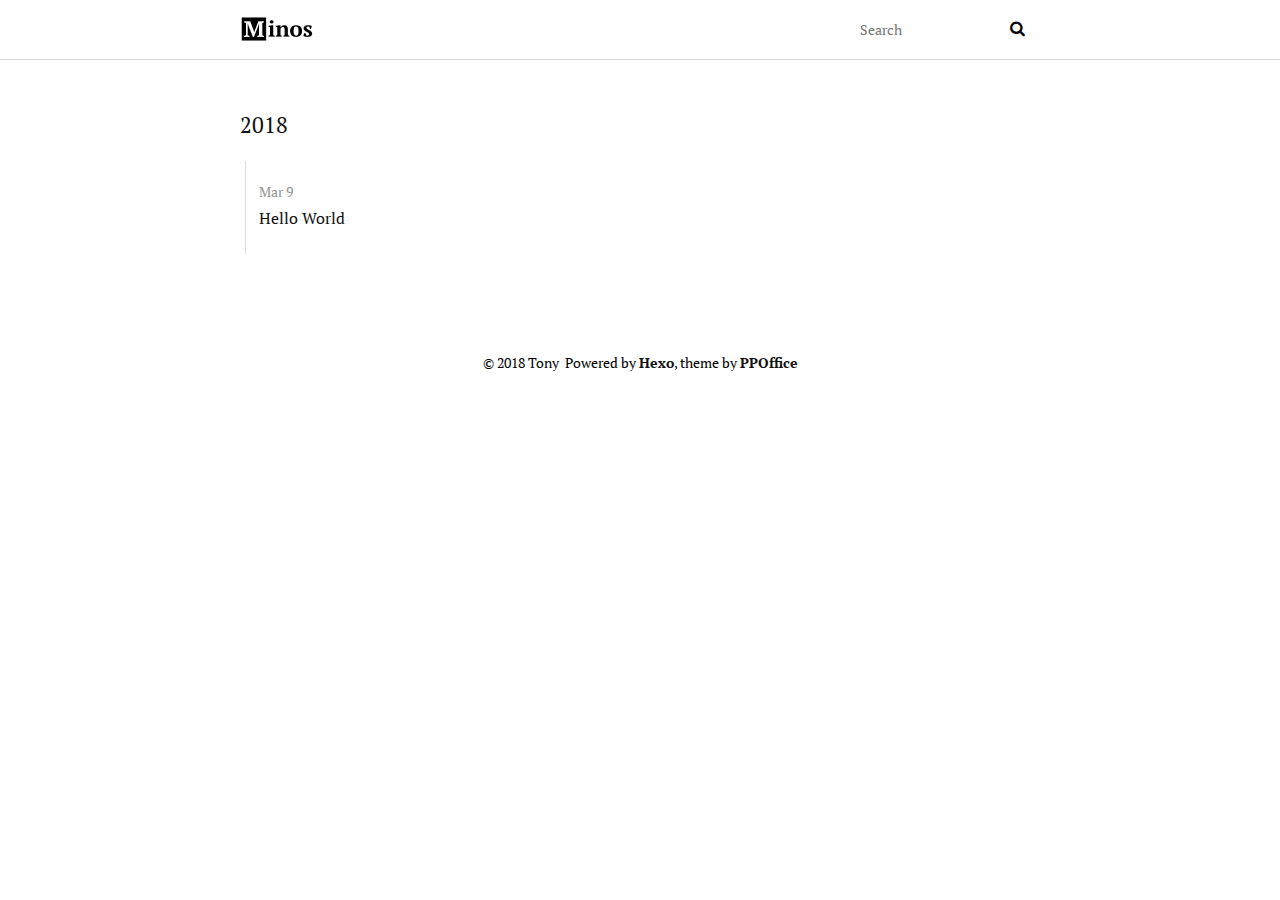
==== commit ca1e5e9c: "Site updated: 2018-03-09 21:02:34" ====
--- a/archives/index.html
+++ b/archives/index.html
@@ -1,85 +1,11 @@
 <!DOCTYPE html>
-
-
-
+<html>
+<head>
+  <meta charset="utf-8">
   
-
-
-<html class="theme-next pisces use-motion" lang="zh-Hans">
-<head>
-  <meta charset="UTF-8"/>
-<meta http-equiv="X-UA-Compatible" content="IE=edge" />
-<meta name="viewport" content="width=device-width, initial-scale=1, maximum-scale=1"/>
-<meta name="theme-color" content="#222">
-
-
-
-
-
-
-
-
-
-<meta http-equiv="Cache-Control" content="no-transform" />
-<meta http-equiv="Cache-Control" content="no-siteapp" />
-
-
-
-
-
-
-
-
-
-
-
-
-
-
-
-
-  
-  
-  <link href="/lib/fancybox/source/jquery.fancybox.css?v=2.1.5" rel="stylesheet" type="text/css" />
-
-
-
-
-
-
-
-<link href="/lib/font-awesome/css/font-awesome.min.css?v=4.6.2" rel="stylesheet" type="text/css" />
-
-<link href="/css/main.css?v=5.1.4" rel="stylesheet" type="text/css" />
-
-
-  <link rel="apple-touch-icon" sizes="180x180" href="/images/apple-touch-icon-next.png?v=5.1.4">
-
-
-  <link rel="icon" type="image/png" sizes="32x32" href="/images/favicon-32x32-next.png?v=5.1.4">
-
-
-  <link rel="icon" type="image/png" sizes="16x16" href="/images/favicon-16x16-next.png?v=5.1.4">
-
-
-  <link rel="mask-icon" href="/images/logo.svg?v=5.1.4" color="#222">
-
-
-
-
-
-  <meta name="keywords" content="Hexo, NexT" />
-
-
-
-
-
-
-
-
-
-
-<meta name="description" content="谁能定我去或留，定我心中的宇宙">
+  <title>Archives - 我的第一个博客</title>
+  <meta name="viewport" content="width=device-width, initial-scale=1, maximum-scale=1">
+  <meta name="description" content="谁能定我去或留，定我心中的宇宙">
 <meta property="og:type" content="website">
 <meta property="og:title" content="我的第一个博客">
 <meta property="og:url" content="http://yoursite.com/archives/index.html">
@@ -89,523 +15,77 @@
 <meta name="twitter:card" content="summary">
 <meta name="twitter:title" content="我的第一个博客">
 <meta name="twitter:description" content="谁能定我去或留，定我心中的宇宙">
+  
+  
+  <link rel="stylesheet" href="/webfonts/ptserif/main.css">
+  <link rel="stylesheet" href="/webfonts/ptserif/source-code-pro.css">
+  <link rel="stylesheet" href="/css/style.css">
+  
+
+</head>
+
+<body>
+  <div id="container">
+    <header id="header">
+  <div id="header-outer" class="outer">
+    <div id="header-inner" class="inner">
+      <a id="main-nav-toggle" class="nav-icon" href="javascript:;"></a>
+      <a id="logo" class="logo" href="/"></a>
+      <nav id="main-nav">
+        
+      </nav>
+      <nav id="sub-nav">
+        <div id="search-form-wrap">
+          <form action="//google.com/search" method="get" accept-charset="UTF-8" class="search-form"><input type="search" name="q" class="search-form-input" placeholder="Search"><button type="submit" class="search-form-submit">&#xF002;</button><input type="hidden" name="sitesearch" value="http://yoursite.com"></form>
+        </div>
+      </nav>
+    </div>
+  </div>
+</header>
+    <section id="main" class="outer">
+      <section class="archives-wrap">
+        <div class="archive-year-wrap">
+          <a href="/archives/2018" class="archive-year">2018</a>
+        </div>
+        <div class="archives">
+    
+    <article class="archive-article archive-type-post">
+  <div class="archive-article-inner">
+    <header class="archive-article-header">
+      
+        <a href="/2018/03/09/hello-world/" class="archive-article-date">
+  <time datetime="2018-03-09T08:52:04.191Z" itemprop="datePublished">Mar 9</time>
+</a>
+      
+      
+  
+    <h1 itemprop="name">
+      <a class="archive-article-title" href="/2018/03/09/hello-world/">Hello World</a>
+    </h1>
+  
+
+    </header>
+  </div>
+</article>
+  
+    </div></section>
+  </section>
+    <footer id="footer">
+  
+  <div class="outer">
+    <div id="footer-info" class="inner">
+      &copy; 2018 Tony&nbsp;
+      Powered by <a href="http://hexo.io/" target="_blank">Hexo</a>, theme by <a href="http://github.com/ppoffice">PPOffice</a>
+    </div>
+  </div>
+</footer>
+    
+
+<script src="/js/jquery.min.js"></script>
 
 
 
-<script type="text/javascript" id="hexo.configurations">
-  var NexT = window.NexT || {};
-  var CONFIG = {
-    root: '/',
-    scheme: 'Pisces',
-    version: '5.1.4',
-    sidebar: {"position":"left","display":"post","offset":12,"b2t":false,"scrollpercent":false,"onmobile":false},
-    fancybox: true,
-    tabs: true,
-    motion: {"enable":true,"async":false,"transition":{"post_block":"fadeIn","post_header":"slideDownIn","post_body":"slideDownIn","coll_header":"slideLeftIn","sidebar":"slideUpIn"}},
-    duoshuo: {
-      userId: '0',
-      author: '博主'
-    },
-    algolia: {
-      applicationID: '',
-      apiKey: '',
-      indexName: '',
-      hits: {"per_page":10},
-      labels: {"input_placeholder":"Search for Posts","hits_empty":"We didn't find any results for the search: ${query}","hits_stats":"${hits} results found in ${time} ms"}
-    }
-  };
-</script>
-
-
-
-  <link rel="canonical" href="http://yoursite.com/archives/"/>
-
-
-
-
-
-  <title>归档 | 我的第一个博客</title>
-  
-
-
-
-
-
-
-
-
-</head>
-
-<body itemscope itemtype="http://schema.org/WebPage" lang="zh-Hans">
-
-  
-  
-    
-  
-
-  <div class="container sidebar-position-left page-archive">
-    <div class="headband"></div>
-
-    <header id="header" class="header" itemscope itemtype="http://schema.org/WPHeader">
-      <div class="header-inner"><div class="site-brand-wrapper">
-  <div class="site-meta ">
-    
-
-    <div class="custom-logo-site-title">
-      <a href="/"  class="brand" rel="start">
-        <span class="logo-line-before"><i></i></span>
-        <span class="site-title">我的第一个博客</span>
-        <span class="logo-line-after"><i></i></span>
-      </a>
-    </div>
-      
-        <p class="site-subtitle"></p>
-      
+<script src="/js/script.js"></script>
   </div>
-
-  <div class="site-nav-toggle">
-    <button>
-      <span class="btn-bar"></span>
-      <span class="btn-bar"></span>
-      <span class="btn-bar"></span>
-    </button>
-  </div>
-</div>
-
-<nav class="site-nav">
-  
-
-  
-    <ul id="menu" class="menu">
-      
-        
-        <li class="menu-item menu-item-home">
-          <a href="/" rel="section">
-            
-              <i class="menu-item-icon fa fa-fw fa-首页"></i> <br />
-            
-            首页
-          </a>
-        </li>
-      
-        
-        <li class="menu-item menu-item-about">
-          <a href="/about/" rel="section">
-            
-              <i class="menu-item-icon fa fa-fw fa-关于"></i> <br />
-            
-            关于
-          </a>
-        </li>
-      
-        
-        <li class="menu-item menu-item-tags">
-          <a href="/tags/" rel="section">
-            
-              <i class="menu-item-icon fa fa-fw fa-标签"></i> <br />
-            
-            标签
-          </a>
-        </li>
-      
-        
-        <li class="menu-item menu-item-categories">
-          <a href="/categories/" rel="section">
-            
-              <i class="menu-item-icon fa fa-fw fa-分类"></i> <br />
-            
-            分类
-          </a>
-        </li>
-      
-        
-        <li class="menu-item menu-item-archives">
-          <a href="/archives/" rel="section">
-            
-              <i class="menu-item-icon fa fa-fw fa-归档"></i> <br />
-            
-            归档
-          </a>
-        </li>
-      
-        
-        <li class="menu-item menu-item-commonweal">
-          <a href="/404/" rel="section">
-            
-              <i class="menu-item-icon fa fa-fw fa-404"></i> <br />
-            
-            公益404
-          </a>
-        </li>
-      
-        
-        <li class="menu-item menu-item-search">
-          <a href="/搜索" rel="section">
-            
-              <i class="menu-item-icon fa fa-fw fa-question-circle"></i> <br />
-            
-            搜索
-          </a>
-        </li>
-      
-
-      
-    </ul>
-  
-
-  
-</nav>
-
-
-
- </div>
-    </header>
-
-    <main id="main" class="main">
-      <div class="main-inner">
-        <div class="content-wrap">
-          <div id="content" class="content">
-            
-
-  
-  
-  
-  <div class="post-block archive">
-    <div id="posts" class="posts-collapse">
-      <span class="archive-move-on"></span>
-
-      <span class="archive-page-counter">
-        
-        
-        
-          
-        
-        嗯..! 目前共计 1 篇日志。 继续努力。
-      </span>
-
-      
-
-        
-        
-        
-
-        
-          
-          <div class="collection-title">
-            <h1 class="archive-year" id="archive-year-2018">2018</h1>
-          </div>
-        
-        
-
-        
-
-  <article class="post post-type-normal" itemscope itemtype="http://schema.org/Article">
-    <header class="post-header">
-
-      <h2 class="post-title">
-        
-            <a class="post-title-link" href="/2018/03/09/hello-world/" itemprop="url">
-              
-                <span itemprop="name">Hello World</span>
-              
-            </a>
-        
-      </h2>
-
-      <div class="post-meta">
-        <time class="post-time" itemprop="dateCreated"
-              datetime="2018-03-09T16:52:04+08:00"
-              content="2018-03-09" >
-          03-09
-        </time>
-      </div>
-
-    </header>
-  </article>
-
-
-
-      
-
-    </div>
-  </div>
-  
-  
-  
-
-  
-
-
-
-          </div>
-          
-
-
-          
-
-        </div>
-        
-          
-  
-  <div class="sidebar-toggle">
-    <div class="sidebar-toggle-line-wrap">
-      <span class="sidebar-toggle-line sidebar-toggle-line-first"></span>
-      <span class="sidebar-toggle-line sidebar-toggle-line-middle"></span>
-      <span class="sidebar-toggle-line sidebar-toggle-line-last"></span>
-    </div>
-  </div>
-
-  <aside id="sidebar" class="sidebar">
-    
-    <div class="sidebar-inner">
-
-      
-
-      
-
-      <section class="site-overview-wrap sidebar-panel sidebar-panel-active">
-        <div class="site-overview">
-          <div class="site-author motion-element" itemprop="author" itemscope itemtype="http://schema.org/Person">
-            
-              <p class="site-author-name" itemprop="name">Tony</p>
-              <p class="site-description motion-element" itemprop="description">谁能定我去或留，定我心中的宇宙</p>
-          </div>
-
-          <nav class="site-state motion-element">
-
-            
-              <div class="site-state-item site-state-posts">
-              
-                <a href="/archives/">
-              
-                  <span class="site-state-item-count">1</span>
-                  <span class="site-state-item-name">日志</span>
-                </a>
-              </div>
-            
-
-            
-
-            
-
-          </nav>
-
-          
-
-          
-
-          
-          
-
-          
-          
-
-          
-
-        </div>
-      </section>
-
-      
-
-      
-
-    </div>
-  </aside>
-
-
-        
-      </div>
-    </main>
-
-    <footer id="footer" class="footer">
-      <div class="footer-inner">
-        <div class="copyright">&copy; <span itemprop="copyrightYear">2018</span>
-  <span class="with-love">
-    <i class="fa fa-user"></i>
-  </span>
-  <span class="author" itemprop="copyrightHolder">Tony</span>
-
-  
-</div>
-
-
-  <div class="powered-by">由 <a class="theme-link" target="_blank" href="https://hexo.io">Hexo</a> 强力驱动</div>
-
-
-
-  <span class="post-meta-divider">|</span>
-
-
-
-  <div class="theme-info">主题 &mdash; <a class="theme-link" target="_blank" href="https://github.com/iissnan/hexo-theme-next">NexT.Pisces</a> v5.1.4</div>
-
-
-
-
-        
-
-
-
-
-
-
-
-        
-      </div>
-    </footer>
-
-    
-      <div class="back-to-top">
-        <i class="fa fa-arrow-up"></i>
-        
-      </div>
-    
-
-    
-
-  </div>
-
-  
-
-<script type="text/javascript">
-  if (Object.prototype.toString.call(window.Promise) !== '[object Function]') {
-    window.Promise = null;
-  }
-</script>
-
-
-
-
-
-
-
-
-
-  
-
-
-
-
-
-
-
-
-
-
-
-
-  
-  
-    <script type="text/javascript" src="/lib/jquery/index.js?v=2.1.3"></script>
-  
-
-  
-  
-    <script type="text/javascript" src="/lib/fastclick/lib/fastclick.min.js?v=1.0.6"></script>
-  
-
-  
-  
-    <script type="text/javascript" src="/lib/jquery_lazyload/jquery.lazyload.js?v=1.9.7"></script>
-  
-
-  
-  
-    <script type="text/javascript" src="/lib/velocity/velocity.min.js?v=1.2.1"></script>
-  
-
-  
-  
-    <script type="text/javascript" src="/lib/velocity/velocity.ui.min.js?v=1.2.1"></script>
-  
-
-  
-  
-    <script type="text/javascript" src="/lib/fancybox/source/jquery.fancybox.pack.js?v=2.1.5"></script>
-  
-
-
-  
-
-
-  <script type="text/javascript" src="/js/src/utils.js?v=5.1.4"></script>
-
-  <script type="text/javascript" src="/js/src/motion.js?v=5.1.4"></script>
-
-
-
-  
-  
-
-
-  <script type="text/javascript" src="/js/src/affix.js?v=5.1.4"></script>
-
-  <script type="text/javascript" src="/js/src/schemes/pisces.js?v=5.1.4"></script>
-
-
-
-  
-
-  
-
-
-  <script type="text/javascript" src="/js/src/bootstrap.js?v=5.1.4"></script>
-
-
-
-  
-
-
-  
-
-
-
-
-	
-
-
-
-
-
-  
-
-
-
-
-
-  
-
-
-
-
-
-
-
-
-
-
-
-
-  
-
-
-
-
-
-  
-
-  
-
-  
-
-  
-  
-
-  
-
-  
-
-  
-
 </body>
-</html>
+</html>--- a/webfonts/ptserif/main.css
+++ b/webfonts/ptserif/main.css
@@ -0,0 +1,96 @@
+/* cyrillic-ext */
+@font-face {
+  font-family: 'PT Serif';
+  font-style: normal;
+  font-weight: 400;
+  src: local('PT Serif'), local('PTSerif-Regular'), url(fonts/5hX15RUpPERmeybVlLQEWBTbgVql8nDJpwnrE27mub0.woff2) format('woff2');
+  unicode-range: U+0460-052F, U+20B4, U+2DE0-2DFF, U+A640-A69F;
+}
+/* cyrillic */
+@font-face {
+  font-family: 'PT Serif';
+  font-style: normal;
+  font-weight: 400;
+  src: local('PT Serif'), local('PTSerif-Regular'), url(fonts/fU0HAfLiPHGlZhZpY6M7dBTbgVql8nDJpwnrE27mub0.woff2) format('woff2');
+  unicode-range: U+0400-045F, U+0490-0491, U+04B0-04B1, U+2116;
+}
+/* latin-ext */
+@font-face {
+  font-family: 'PT Serif';
+  font-style: normal;
+  font-weight: 400;
+  src: local('PT Serif'), local('PTSerif-Regular'), url(fonts/CPRt--GVMETgA6YEaoGitxTbgVql8nDJpwnrE27mub0.woff2) format('woff2');
+  unicode-range: U+0100-024F, U+1E00-1EFF, U+20A0-20AB, U+20AD-20CF, U+2C60-2C7F, U+A720-A7FF;
+}
+/* latin */
+@font-face {
+  font-family: 'PT Serif';
+  font-style: normal;
+  font-weight: 400;
+  src: local('PT Serif'), local('PTSerif-Regular'), url(fonts/I-OtoJZa3TeyH6D9oli3ifesZW2xOQ-xsNqO47m55DA.woff2) format('woff2');
+  unicode-range: U+0000-00FF, U+0131, U+0152-0153, U+02C6, U+02DA, U+02DC, U+2000-206F, U+2074, U+20AC, U+2212, U+2215, U+E0FF, U+EFFD, U+F000;
+}
+/* cyrillic-ext */
+@font-face {
+  font-family: 'PT Serif';
+  font-style: normal;
+  font-weight: 700;
+  src: local('PT Serif Bold'), local('PTSerif-Bold'), url(fonts/QABk9IxT-LFTJ_dQzv7xpDTOQ_MqJVwkKsUn0wKzc2I.woff2) format('woff2');
+  unicode-range: U+0460-052F, U+20B4, U+2DE0-2DFF, U+A640-A69F;
+}
+/* cyrillic */
+@font-face {
+  font-family: 'PT Serif';
+  font-style: normal;
+  font-weight: 700;
+  src: local('PT Serif Bold'), local('PTSerif-Bold'), url(fonts/QABk9IxT-LFTJ_dQzv7xpDUj_cnvWIuuBMVgbX098Mw.woff2) format('woff2');
+  unicode-range: U+0400-045F, U+0490-0491, U+04B0-04B1, U+2116;
+}
+/* latin-ext */
+@font-face {
+  font-family: 'PT Serif';
+  font-style: normal;
+  font-weight: 700;
+  src: local('PT Serif Bold'), local('PTSerif-Bold'), url(fonts/QABk9IxT-LFTJ_dQzv7xpCYE0-AqJ3nfInTTiDXDjU4.woff2) format('woff2');
+  unicode-range: U+0100-024F, U+1E00-1EFF, U+20A0-20AB, U+20AD-20CF, U+2C60-2C7F, U+A720-A7FF;
+}
+/* latin */
+@font-face {
+  font-family: 'PT Serif';
+  font-style: normal;
+  font-weight: 700;
+  src: local('PT Serif Bold'), local('PTSerif-Bold'), url(fonts/QABk9IxT-LFTJ_dQzv7xpI4P5ICox8Kq3LLUNMylGO4.woff2) format('woff2');
+  unicode-range: U+0000-00FF, U+0131, U+0152-0153, U+02C6, U+02DA, U+02DC, U+2000-206F, U+2074, U+20AC, U+2212, U+2215, U+E0FF, U+EFFD, U+F000;
+}
+/* cyrillic-ext */
+@font-face {
+  font-family: 'PT Serif';
+  font-style: italic;
+  font-weight: 400;
+  src: local('PT Serif Italic'), local('PTSerif-Italic'), url(fonts/O_WhD9hODL16N4KLHLX7xSEAvth_LlrfE80CYdSH47w.woff2) format('woff2');
+  unicode-range: U+0460-052F, U+20B4, U+2DE0-2DFF, U+A640-A69F;
+}
+/* cyrillic */
+@font-face {
+  font-family: 'PT Serif';
+  font-style: italic;
+  font-weight: 400;
+  src: local('PT Serif Italic'), local('PTSerif-Italic'), url(fonts/3Nwg9VzlwLXPq3fNKwVRMCEAvth_LlrfE80CYdSH47w.woff2) format('woff2');
+  unicode-range: U+0400-045F, U+0490-0491, U+04B0-04B1, U+2116;
+}
+/* latin-ext */
+@font-face {
+  font-family: 'PT Serif';
+  font-style: italic;
+  font-weight: 400;
+  src: local('PT Serif Italic'), local('PTSerif-Italic'), url(fonts/b31S45a_TNgaBApZhTgE6CEAvth_LlrfE80CYdSH47w.woff2) format('woff2');
+  unicode-range: U+0100-024F, U+1E00-1EFF, U+20A0-20AB, U+20AD-20CF, U+2C60-2C7F, U+A720-A7FF;
+}
+/* latin */
+@font-face {
+  font-family: 'PT Serif';
+  font-style: italic;
+  font-weight: 400;
+  src: local('PT Serif Italic'), local('PTSerif-Italic'), url(fonts/03aPdn7fFF3H6ngCgAlQzPk_vArhqVIZ0nv9q090hN8.woff2) format('woff2');
+  unicode-range: U+0000-00FF, U+0131, U+0152-0153, U+02C6, U+02DA, U+02DC, U+2000-206F, U+2074, U+20AC, U+2212, U+2215, U+E0FF, U+EFFD, U+F000;
+}
--- a/css/style.css
+++ b/css/style.css
@@ -0,0 +1,1095 @@
+html,
+body,
+div,
+span,
+applet,
+object,
+iframe,
+h1,
+h2,
+h3,
+h4,
+h5,
+h6,
+p,
+blockquote,
+pre,
+a,
+abbr,
+acronym,
+address,
+big,
+cite,
+code,
+del,
+dfn,
+em,
+img,
+ins,
+kbd,
+q,
+s,
+samp,
+small,
+strike,
+strong,
+sub,
+sup,
+tt,
+var,
+dl,
+dt,
+dd,
+ol,
+ul,
+li,
+fieldset,
+form,
+label,
+legend,
+table,
+caption,
+tbody,
+tfoot,
+thead,
+tr,
+th,
+td {
+  margin: 0;
+  padding: 0;
+  border: 0;
+  outline: 0;
+  font-weight: inherit;
+  font-style: inherit;
+  font-family: inherit;
+  font-size: 100%;
+  vertical-align: baseline;
+}
+body {
+  line-height: 1;
+  color: #000;
+  background: #fff;
+}
+ol,
+ul {
+  list-style: none;
+}
+table {
+  border-collapse: separate;
+  border-spacing: 0;
+  vertical-align: middle;
+}
+caption,
+th,
+td {
+  text-align: left;
+  font-weight: normal;
+  vertical-align: middle;
+}
+a img {
+  border: none;
+}
+input,
+button {
+  margin: 0;
+  padding: 0;
+  font: 16px 'PT Serif', 'STZhongsong', '华文中宋', 'Microsoft Yahei', serif;
+}
+input::-moz-focus-inner,
+button::-moz-focus-inner {
+  border: 0;
+  padding: 0;
+}
+@font-face {
+  font-family: FontAwesome;
+  font-style: normal;
+  font-weight: normal;
+  src: url("fonts/fontawesome-webfont.eot?v=#4.0.3");
+  src: url("fonts/fontawesome-webfont.eot?#iefix&v=#4.0.3") format("embedded-opentype"), url("fonts/fontawesome-webfont.woff?v=#4.0.3") format("woff"), url("fonts/fontawesome-webfont.ttf?v=#4.0.3") format("truetype"), url("fonts/fontawesome-webfont.svg#fontawesomeregular?v=#4.0.3") format("svg");
+}
+html,
+body,
+#container {
+  height: 100%;
+}
+body {
+  background: #fff;
+  font: 16px 'PT Serif', 'STZhongsong', '华文中宋', 'Microsoft Yahei', serif;
+  -webkit-text-size-adjust: 100%;
+}
+.outer {
+  max-width: 800px;
+  margin: 0 auto;
+}
+.outer:before,
+.outer:after {
+  content: "";
+  display: table;
+}
+.outer:after {
+  clear: both;
+}
+@media screen and (max-width: 839px) {
+  .outer {
+    padding: 0 20px;
+  }
+}
+.left,
+.alignleft {
+  float: left;
+}
+.right,
+.alignright {
+  float: right;
+}
+.clear {
+  clear: both;
+}
+#container {
+  position: relative;
+}
+.logo {
+  width: 94px;
+  height: 57px;
+  background-image: url("images/logo.png");
+  -webkit-background-size: 74px 28px;
+  -moz-background-size: 74px 28px;
+  background-size: 74px 28px;
+  background-position: left center;
+  background-repeat: no-repeat;
+}
+.logo-text {
+  width: auto;
+  color: #000;
+  font-size: 24px;
+  font-weight: 700;
+  line-height: 57px;
+  margin-right: 25px;
+  text-decoration: none;
+  background-image: none;
+}
+.article-meta a,
+a.article-title,
+.article-entry a,
+.article-more-link a,
+#comments a,
+.archive-year-wrap a,
+.archive-category-wrap a,
+.archive-tag-wrap a,
+.archive-article-title,
+#page-nav a,
+#footer a,
+.article-entry .gist .gist-file .gist-meta a,
+.layout-wrap-inner .category-list a,
+.tag-cloud a {
+  color: #111;
+  text-decoration: none;
+  border-bottom: 1px dotted transparent;
+}
+.article-meta a:hover,
+a.article-title:hover,
+.article-entry a:hover,
+.article-more-link a:hover,
+#comments a:hover,
+.archive-year-wrap a:hover,
+.archive-category-wrap a:hover,
+.archive-tag-wrap a:hover,
+.archive-article-title:hover,
+#page-nav a:hover,
+#footer a:hover,
+.article-entry .gist .gist-file .gist-meta a:hover,
+.layout-wrap-inner .category-list a:hover,
+.tag-cloud a:hover {
+  border-bottom-color: #000;
+}
+.article-entry a {
+  border-bottom: 1px dotted #000;
+}
+.article-entry h1 {
+  font-size: 2em;
+}
+.article-entry h2 {
+  font-size: 1.5em;
+}
+.article-entry h3 {
+  font-size: 1.3em;
+}
+.article-entry h4 {
+  font-size: 1.2em;
+}
+.article-entry h5 {
+  font-size: 1em;
+}
+.article-entry h6 {
+  font-size: 1em;
+  color: #939393;
+}
+.article-entry hr {
+  border: 1px dashed #ddd;
+}
+.article-entry strong {
+  font-weight: bold;
+}
+.article-entry em,
+.article-entry cite {
+  font-style: italic;
+}
+.article-entry sup,
+.article-entry sub {
+  font-size: 0.75em;
+  line-height: 0;
+  position: relative;
+  vertical-align: baseline;
+}
+.article-entry sup {
+  top: -0.5em;
+}
+.article-entry sub {
+  bottom: -0.2em;
+}
+.article-entry small {
+  font-size: 0.85em;
+}
+.article-entry acronym,
+.article-entry abbr {
+  border-bottom: 1px dotted;
+}
+.article-entry ul,
+.article-entry ol,
+.article-entry dl {
+  margin: 0 20px;
+  line-height: 1.4em;
+}
+.article-entry ul ul,
+.article-entry ol ul,
+.article-entry ul ol,
+.article-entry ol ol {
+  margin-top: 0;
+  margin-bottom: 0;
+}
+.article-entry ul {
+  list-style: disc;
+}
+.article-entry ol {
+  list-style: decimal;
+}
+.article-entry dt {
+  font-weight: bold;
+}
+#header {
+  font-size: 14px;
+  position: relative;
+  border-bottom: 1px solid #ddd;
+}
+#header.mobile-on #main-nav,
+#header.mobile-on #sub-nav {
+  display: block;
+}
+#header-outer {
+  height: 100%;
+  position: relative;
+}
+#header-inner {
+  position: relative;
+  overflow: hidden;
+}
+#main-nav {
+  float: left;
+  margin-left: -15px;
+}
+.main-nav-link,
+#main-nav-toggle,
+.search-form-submit {
+  float: left;
+  color: #000;
+  text-decoration: none;
+  -webkit-transition: opacity 0.2s;
+  -moz-transition: opacity 0.2s;
+  -ms-transition: opacity 0.2s;
+  transition: opacity 0.2s;
+  display: block;
+  padding: 20px 15px;
+}
+.main-nav-link {
+  font-weight: 600;
+}
+@media screen and (max-width: 839px) {
+  .main-nav-link {
+    float: none;
+    text-align: center;
+  }
+}
+#main-nav-toggle {
+  display: none;
+  font-size: 16px;
+  margin-left: -15px;
+  font-family: FontAwesome;
+}
+#main-nav-toggle:before {
+  content: "\f0c9";
+}
+@media screen and (max-width: 839px) {
+  #main-nav-toggle {
+    display: block;
+  }
+}
+#logo {
+  float: left;
+}
+@media screen and (max-width: 839px) {
+  #logo {
+    float: none;
+    margin: 0 auto;
+    display: block;
+    background-position: center;
+  }
+}
+#sub-nav {
+  float: right;
+}
+@media screen and (max-width: 839px) {
+  #main-nav,
+  #sub-nav {
+    display: none;
+    float: none;
+  }
+}
+#search-form-wrap {
+  top: 15px;
+  padding: 20px 15px;
+}
+@media screen and (max-width: 839px) {
+  #search-form-wrap {
+    text-align: center;
+  }
+}
+.search-form:before,
+.search-form:after {
+  content: "";
+  display: table;
+}
+.search-form:after {
+  clear: both;
+}
+@media screen and (max-width: 839px) {
+  .search-form {
+    display: inline-block;
+  }
+}
+.search-form-input {
+  width: 150px;
+  border: none;
+  float: left;
+  font-size: 14px;
+  background: none;
+  color: #111;
+  outline: none;
+}
+.search-form-input::-webkit-search-results-decoration,
+.search-form-input::-webkit-search-cancel-button {
+  -webkit-appearance: none;
+}
+.search-form-submit {
+  float: left;
+  padding: 0;
+  font-family: FontAwesome;
+  border: none;
+  background: none;
+  cursor: pointer;
+}
+.article {
+  margin: 50px 0;
+  border-bottom: 1px solid #ddd;
+}
+.article-inner {
+  margin-bottom: 15px;
+  overflow: hidden;
+}
+.article-meta:before,
+.article-meta:after {
+  content: "";
+  display: table;
+}
+.article-meta:after {
+  clear: both;
+}
+.article-meta a {
+  color: #939393;
+}
+.article-date {
+  float: left;
+}
+.article-category {
+  float: left;
+  margin-left: 8px;
+  color: #939393;
+}
+.article-category:before {
+  content: "\2022";
+}
+.article-category span {
+  margin-left: 8px;
+}
+.article-category-link {
+  margin-left: 8px;
+}
+.article-comment-link-wrap {
+  float: left;
+  margin-left: 8px;
+  color: #939393;
+}
+.article-comment-link-wrap:before {
+  content: "\2022";
+}
+.article-comment-link {
+  margin-left: 8px;
+}
+.article-header {
+  margin-bottom: 10px;
+}
+.article-title {
+  font-size: 2em;
+  font-weight: 700;
+  line-height: 1em;
+}
+.article-entry {
+  color: #111;
+  padding: 0;
+}
+.article-entry:before,
+.article-entry:after {
+  content: "";
+  display: table;
+}
+.article-entry:after {
+  clear: both;
+}
+.article-entry p,
+.article-entry table {
+  line-height: 1.4em;
+  margin: 1.4em 0;
+}
+.article-entry h1,
+.article-entry h2,
+.article-entry h3,
+.article-entry h4,
+.article-entry h5,
+.article-entry h6 {
+  font-weight: 600;
+  line-height: 1.4em;
+  margin: 1em 0;
+}
+.article-entry ul,
+.article-entry ol,
+.article-entry dl {
+  margin-top: 1.4em;
+  margin-bottom: 1.4em;
+}
+.article-entry img,
+.article-entry video {
+  max-width: 100%;
+  height: auto;
+  display: block;
+  margin: auto;
+}
+.article-entry iframe {
+  border: none;
+}
+.article-entry table {
+  width: 100%;
+  border-collapse: collapse;
+  border-spacing: 0;
+}
+.article-entry th {
+  font-weight: 600;
+  border-bottom: 3px solid #ddd;
+  padding-bottom: 0.5em;
+}
+.article-entry td {
+  border-bottom: 1px solid #ddd;
+  padding: 10px 0;
+}
+.article-entry blockquote {
+  font-family: 'PT Serif', 'STZhongsong', '华文中宋', 'Microsoft Yahei', serif;
+  font-size: 1.4em;
+  margin: 1.4em 20px;
+  text-align: center;
+}
+.article-entry blockquote footer {
+  font-size: 16px;
+  margin: 1.4em 0;
+  font-family: font-sans;
+}
+.article-entry blockquote footer cite:before {
+  content: "—";
+  padding: 0 0.5em;
+}
+.article-entry .pullquote {
+  text-align: left;
+  width: 45%;
+  margin: 0;
+}
+.article-entry .pullquote.left {
+  margin-left: 0.5em;
+  margin-right: 1em;
+}
+.article-entry .pullquote.right {
+  margin-right: 0.5em;
+  margin-left: 1em;
+}
+.article-entry .caption {
+  color: #939393;
+  display: block;
+  font-size: 0.9em;
+  margin-top: 0.5em;
+  position: relative;
+  text-align: center;
+}
+.article-entry .video-container {
+  position: relative;
+  padding-top: 56.25%;
+  height: 0;
+  overflow: hidden;
+}
+.article-entry .video-container iframe,
+.article-entry .video-container object,
+.article-entry .video-container embed {
+  position: absolute;
+  top: 0;
+  left: 0;
+  width: 100%;
+  height: 100%;
+  margin-top: 0;
+}
+.article-more-link a {
+  color: #939393;
+  border-bottom-color: #939393;
+}
+.article-footer {
+  font-size: 0.85em;
+  padding: 1.4em 0;
+  line-height: 1.4em;
+  margin: 0;
+}
+.article-footer:before,
+.article-footer:after {
+  content: "";
+  display: table;
+}
+.article-footer:after {
+  clear: both;
+}
+.article-footer a {
+  color: #939393;
+  text-decoration: none;
+}
+.article-footer a:hover {
+  color: #111;
+}
+.article-tag-list-item {
+  float: left;
+  margin-right: 10px;
+}
+.article-tag-list-link:before {
+  content: "#";
+}
+#article-nav {
+  position: relative;
+  margin: 20px 0;
+}
+#article-nav:before,
+#article-nav:after {
+  content: "";
+  display: table;
+}
+#article-nav:after {
+  clear: both;
+}
+.article-nav-link-wrap {
+  text-decoration: none;
+  text-shadow: 0 1px #fff;
+  color: #939393;
+  -webkit-box-sizing: border-box;
+  -moz-box-sizing: border-box;
+  box-sizing: border-box;
+  text-align: center;
+  display: block;
+}
+.article-nav-link-wrap:hover {
+  color: #111;
+}
+@media screen and (min-width: 840px) {
+  .article-nav-link-wrap {
+    width: 50%;
+    margin-top: 0;
+    margin-top: 50px;
+  }
+}
+#article-nav-newer {
+  float: left;
+  text-align: left;
+}
+#article-nav-older {
+  float: right;
+  text-align: right;
+}
+.article-nav-caption {
+  text-transform: uppercase;
+  letter-spacing: 2px;
+  color: #ddd;
+  line-height: 1em;
+  font-weight: 600;
+}
+#article-nav-newer .article-nav-caption {
+  margin-right: -2px;
+}
+.article-nav-title {
+  font-size: 0.85em;
+  line-height: 1.4em;
+  margin-top: 0.5em;
+}
+.article-gallery {
+  background: #000;
+  position: relative;
+}
+.article-gallery-photos {
+  position: relative;
+  overflow: hidden;
+}
+.article-gallery-img {
+  display: none;
+  max-width: 100%;
+}
+.article-gallery-img:first-child {
+  display: block;
+}
+.article-gallery-img.loaded {
+  position: absolute;
+  display: block;
+}
+.article-gallery-img img {
+  display: block;
+  max-width: 100%;
+  margin: 0 auto;
+}
+.article-toc {
+  display: none;
+  position: fixed;
+  left: 50%;
+  top: 110px;
+  font-size: 0.9em;
+  width: 260px;
+  margin-left: 400px;
+  padding-left: 20px;
+  overflow-y: auto;
+  line-height: 1.4em;
+  max-height: 40.32em;
+}
+.article-toc h3 {
+  font-weight: bold;
+  margin-left: 20px;
+}
+.article-toc .toc-item {
+  list-style: none;
+  margin-left: 20px;
+}
+.article-toc .toc-item a {
+  color: #000;
+  text-decoration: none;
+}
+@media screen and (min-width: 1400px) {
+  .article-toc {
+    display: block;
+  }
+}
+#comments {
+  margin: 50px 0;
+}
+.archives-wrap {
+  margin: 50px 0;
+}
+.archives:before,
+.archives:after {
+  content: "";
+  display: table;
+}
+.archives:after {
+  clear: both;
+}
+.archive-year-wrap,
+.archive-category-wrap,
+.archive-tag-wrap {
+  font-size: 1.4em;
+  margin-bottom: 1em;
+}
+.archives {
+  margin-left: 5px;
+  border-left: 1px solid #ddd;
+}
+.archive-article-inner {
+  padding: 10px 10px 10px 12px;
+  margin: 15px 0 15px -2px;
+  border-left: 3px solid transparent;
+}
+.archive-article-inner:hover {
+  border-left-color: #000;
+}
+.archive-article-footer {
+  margin-top: 1em;
+}
+.archive-article-date {
+  color: #939393;
+  text-decoration: none;
+  font-size: 0.85em;
+  line-height: 1em;
+  margin-bottom: 0.5em;
+  display: block;
+}
+#page-nav {
+  margin: 50px auto;
+  text-align: center;
+  overflow: hidden;
+}
+#page-nav:before,
+#page-nav:after {
+  content: "";
+  display: table;
+}
+#page-nav:after {
+  clear: both;
+}
+#page-nav a,
+#page-nav span {
+  width: 36px;
+  height: 36px;
+  margin: 0 5px;
+  line-height: 36px;
+  text-align: center;
+}
+#page-nav a.prev,
+#page-nav a.next {
+  margin: 0;
+  width: auto;
+}
+#page-nav .prev {
+  float: left;
+}
+#page-nav .next {
+  float: right;
+}
+#page-nav .page-number {
+  display: inline-block;
+}
+@media screen and (max-width: 839px) {
+  #page-nav .page-number {
+    display: none;
+  }
+}
+#page-nav .current {
+  color: #fff;
+  border-radius: 18px;
+  background-color: #000;
+}
+#page-nav .space {
+  color: #ddd;
+}
+#footer {
+  padding: 50px 0;
+  text-align: center;
+}
+#footer a {
+  font-weight: 600;
+}
+#footer-info {
+  line-height: 1.4em;
+  font-size: 0.85em;
+}
+.article-entry pre,
+.article-entry .highlight {
+  margin: 0;
+  font-size: 14px;
+  background: #23241f;
+  padding: 15px 0;
+  overflow: auto;
+  color: #fff;
+  line-height: 22.4px;
+}
+.article-entry .highlight .gutter pre,
+.article-entry .gist .gist-file .gist-data .line-numbers {
+  color: #666;
+  font-size: 0.85em;
+}
+.article-entry pre,
+.article-entry code {
+  font-family: "Source Code Pro", Consolas, Monaco, Menlo, Consolas, monospace, '华文中宋';
+}
+.article-entry code {
+  background: #f2f2f2;
+  padding: 0 0.3em;
+}
+.article-entry pre {
+  padding: 20px;
+}
+.article-entry pre code {
+  background: none;
+  text-shadow: none;
+  padding: 0;
+}
+.article-entry pre .highlight {
+  padding: 0;
+}
+.article-entry .highlight pre {
+  border: none;
+  margin: 0;
+  padding: 0 20px;
+}
+.article-entry .highlight table {
+  margin: 0;
+  width: auto;
+}
+.article-entry .highlight td {
+  border: none;
+  padding: 0;
+}
+.article-entry .highlight figcaption {
+  font-size: 0.85em;
+  color: highlight-comment;
+  line-height: 1em;
+  margin-bottom: 1em;
+}
+.article-entry .highlight figcaption:before,
+.article-entry .highlight figcaption:after {
+  content: "";
+  display: table;
+}
+.article-entry .highlight figcaption:after {
+  clear: both;
+}
+.article-entry .highlight figcaption a {
+  float: right;
+}
+.article-entry .highlight .gutter pre {
+  text-align: right;
+}
+.article-entry .highlight .line {
+  height: 22.4px;
+}
+.article-entry .gist {
+  margin: 0;
+  padding: 15px 0;
+}
+.article-entry .gist .gist-file {
+  border: none;
+  font-family: "Source Code Pro", Consolas, Monaco, Menlo, Consolas, monospace, '华文中宋';
+  margin: 0;
+}
+.article-entry .gist .gist-file .gist-data {
+  background: none;
+  border: none;
+}
+.article-entry .gist .gist-file .gist-data .line-numbers {
+  background: none;
+  border: none;
+  padding: 0 20px 0 0;
+}
+.article-entry .gist .gist-file .gist-data .line-data {
+  padding: 0 !important;
+}
+.article-entry .gist .gist-file .highlight {
+  margin: 0;
+  padding: 0;
+  border: none;
+}
+.article-entry .gist .gist-file .gist-meta {
+  background: highlight-background;
+  color: highlight-comment;
+  font: 0.85em font-sans;
+  text-shadow: 0 0;
+  padding: 0;
+  margin-top: 1em;
+}
+.article-entry .gist .gist-file .gist-meta a {
+  font-weight: normal;
+}
+.article-entry .gist .gist-file .gist-meta a:hover {
+  text-decoration: underline;
+}
+pre .tag,
+pre .css .rules,
+pre .css .value,
+pre .css .function,
+pre .preprocessor,
+pre .pragma {
+  color: #f8f8f2;
+}
+pre .strongemphasis,
+pre .strong,
+pre .emphasis {
+  color: #a8a8a2;
+}
+pre .bullet,
+pre .blockquote,
+pre .horizontal_rule,
+pre .number,
+pre .regexp,
+pre .alias .keyword,
+pre .literal,
+pre .hexcolor {
+  color: #ae81ff;
+}
+pre .tag .value,
+pre .code,
+pre .title,
+pre .css .class,
+pre .class .title:last-child {
+  color: #a6e22e;
+}
+pre .link_url {
+  font-size: 80%;
+}
+pre .strong,
+pre .strongemphasis {
+  font-weight: bold;
+}
+pre .emphasis,
+pre .strongemphasis,
+pre .class .title:last-child {
+  font-style: italic;
+}
+pre .keyword,
+pre .function,
+pre .change,
+pre .winutils,
+pre .flow,
+pre .nginx .title,
+pre .tex .special,
+pre .header,
+pre .attribute,
+pre .symbol,
+pre .symbol .string,
+pre .tag .title,
+pre .value,
+pre .alias .keyword:first-child,
+pre .css .tag,
+pre .css .unit,
+pre .css .important {
+  color: #f92672;
+}
+pre .function .keyword,
+pre .class .keyword:first-child,
+pre .constant,
+pre .css .attribute {
+  color: #66d9ef;
+}
+pre .variable,
+pre .params,
+pre .class .title {
+  color: #f8f8f2;
+}
+pre .string,
+pre .css .id,
+pre .subst,
+pre .type,
+pre .ruby .class .parent,
+pre .built_in,
+pre .django .template_tag,
+pre .django .variable,
+pre .smalltalk .class,
+pre .django .filter .argument,
+pre .smalltalk .localvars,
+pre .smalltalk .array,
+pre .attr_selector,
+pre .pseudo,
+pre .addition,
+pre .stream,
+pre .envvar,
+pre .apache .tag,
+pre .apache .cbracket,
+pre .tex .command,
+pre .prompt,
+pre .link_label,
+pre .link_url {
+  color: #e6db74;
+}
+pre .comment,
+pre .javadoc,
+pre .annotation,
+pre .decorator,
+pre .template_comment,
+pre .pi,
+pre .doctype,
+pre .deletion,
+pre .shebang,
+pre .apache .sqbracket,
+pre .tex .formula {
+  color: #75715e;
+}
+pre .coffeescript .javascript,
+pre .javascript .xml,
+pre .tex .formula,
+pre .xml .javascript,
+pre .xml .vbscript,
+pre .xml .css,
+pre .xml .cdata,
+pre .xml .php,
+pre .php .xml {
+  opacity: 0.5;
+}
+.layout-wrap {
+  margin: 50px 0;
+}
+.layout-title {
+  font-size: 1.4em;
+  margin-bottom: 1em;
+}
+.layout-wrap-inner .category-list,
+.layout-wrap-inner .category-list-child {
+  line-height: 1.8em;
+}
+.layout-wrap-inner .category-list:before,
+.layout-wrap-inner .category-list-child:before,
+.layout-wrap-inner .category-list:after,
+.layout-wrap-inner .category-list-child:after {
+  content: "";
+  display: table;
+}
+.layout-wrap-inner .category-list:after,
+.layout-wrap-inner .category-list-child:after {
+  clear: both;
+}
+.layout-wrap-inner .category-list-child {
+  margin-left: 24px;
+}
+.layout-wrap-inner li:before {
+  content: '>';
+  float: left;
+  padding: 0 16px 0 0;
+}
+.layout-wrap-inner .category-list-count {
+  margin-left: 8px;
+  color: #939393;
+}
+.layout-wrap-inner .category-list-count:before {
+  content: '(';
+}
+.layout-wrap-inner .category-list-count:after {
+  content: ')';
+}
+.tag-cloud a {
+  margin-right: 8px;
+}
+.tag-cloud a:before {
+  content: '#';
+}
+.fancybox-skin {
+  padding: 0 !important;
+  border-radius: 0;
+  font-family: 'PT Serif', 'STZhongsong', '华文中宋', 'Microsoft Yahei', serif;
+}
+.fancybox-skin .fancybox-title .child {
+  background: none;
+  font-weight: 400;
+  font-size: 16px;
+  font-family: 'PT Serif', 'STZhongsong', '华文中宋', 'Microsoft Yahei', serif;
+  text-shadow: 1px 3px 3px rgba(0,0,0,0.5);
+}
